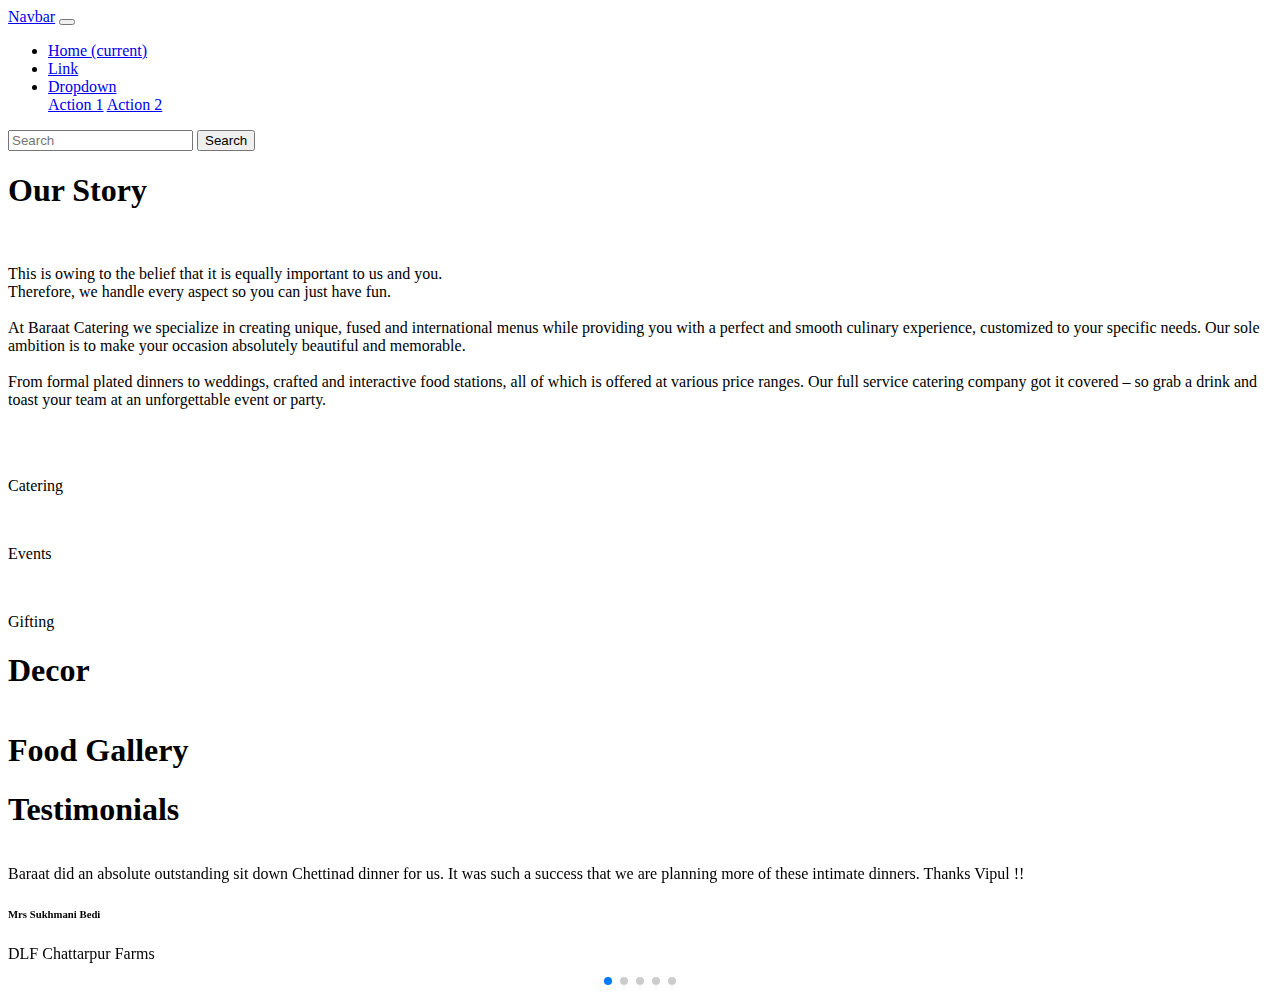
==== html/baraat.html @ cec1f518 "code cleaning" ====
<!DOCTYPE html>
<html lang="en">
  <head>
    <meta charset="UTF-8" />
    <meta http-equiv="X-UA-Compatible" content="IE=edge" />
    <meta name="viewport" content="width=device-width, initial-scale=1.0" />
    <title>Baraat</title>
    <link
      rel="stylesheet"
      href="https://cdn.jsdelivr.net/npm/bootstrap@4.6.2/dist/css/bootstrap.min.css"
      integrity="sha384-xOolHFLEh07PJGoPkLv1IbcEPTNtaed2xpHsD9ESMhqIYd0nLMwNLD69Npy4HI+N"
      crossorigin="anonymous"
    />
    <link
      rel="stylesheet"
      href="https://cdn.jsdelivr.net/npm/swiper/swiper-bundle.min.css"
    />
    <link rel="stylesheet" href="../css/style.css" />
  </head>
  <body>
    <nav class="navbar fixed-top navbar-expand-sm">
      <a class="navbar-brand" href="#">Navbar</a>
      <button
        class="navbar-toggler d-lg-none"
        type="button"
        data-toggle="collapse"
        data-target="#collapsibleNavId"
        aria-controls="collapsibleNavId"
        aria-expanded="false"
        aria-label="Toggle navigation"
      >
        <span class="navbar-toggler-icon"></span>
      </button>
      <div class="collapse navbar-collapse" id="collapsibleNavId">
        <ul class="navbar-nav mr-auto mt-2 mt-lg-0">
          <li class="nav-item active">
            <a class="nav-link" href="#"
              >Home <span class="sr-only">(current)</span></a
            >
          </li>
          <li class="nav-item">
            <a class="nav-link" href="#">Link</a>
          </li>
          <li class="nav-item dropdown">
            <a
              class="nav-link dropdown-toggle"
              href="#"
              id="dropdownId"
              data-toggle="dropdown"
              aria-haspopup="true"
              aria-expanded="false"
              >Dropdown</a
            >
            <div class="dropdown-menu" aria-labelledby="dropdownId">
              <a class="dropdown-item" href="#">Action 1</a>
              <a class="dropdown-item" href="#">Action 2</a>
            </div>
          </li>
        </ul>
        <form class="form-inline my-2 my-lg-0">
          <input
            class="form-control mr-sm-2"
            type="text"
            placeholder="Search"
          />
          <button class="btn btn-outline-success my-2 my-sm-0" type="submit">
            Search
          </button>
        </form>
      </div>
    </nav>
    <section class="landing"></section>
    <section class="story">
      <div class="position-relative bg-beige story-container h-100">
        <div class="container h-100">
          <div class="d-flex h-100 justify-content-between align-items-center">
            <div class="position-relative h-100 story-content">
              <div class="position-absolute square-elem"></div>
              <div class="position-absolute story-text">
                <h1>Our Story</h1>
                <br />
                <p>
                  This is owing to the belief that it is equally important to us
                  and you. <br />
                  Therefore, we handle every aspect so you can just have fun.
                  <br />
                  <br />
                  At Baraat Catering we specialize in creating unique, fused and
                  international menus while providing you with a perfect and
                  smooth culinary experience, customized to your specific
                  needs. Our sole ambition is to make your occasion absolutely
                  beautiful and memorable.
                  <br /><br />
                  From formal plated dinners to weddings, crafted and
                  interactive food stations, all of which is offered at various
                  price ranges. Our full service catering company got it covered
                  – so grab a drink and toast your team at an unforgettable
                  event or party.
                </p>
              </div>
            </div>
            <div class="story-image">
              <div class="position-absolute w-auto">
                <img
                  src="../resources/img/story.png"
                  class="img-fluid"
                  alt=""
                />
              </div>
              <div class="services d-flex justify-content-around">
                <div class="text-center">
                  <img src="../resources/img/service1.png" alt="" />
                  <p>Catering</p>
                </div>
                <div class="text-center">
                  <img src="../resources/img/service2.png" alt="" />
                  <p>Events</p>
                </div>
                <div class="text-center">
                  <img src="../resources/img/service3.png" alt="" />
                  <p>Gifting</p>
                </div>
              </div>
            </div>
          </div>
        </div>
      </div>
    </section>
    <section class="decor">
      <div class="position-relative decor-container">
        <div class="d-flex">
          <div class="bg-beige w-25 vh-100 position-relative">
            <div class="square-elem position-absolute"></div>
          </div>
          <div class="h-100 w-75 decor-content">
            <h1 class="heading text-white">Decor</h1>
            <div class="decor-swiper-container">
              <!-- Swiper -->
              <div class="swiper ml-4 decor-swiper">
                <div class="swiper-wrapper"></div>
              </div>
              <div class="swiper-button-next"></div>
              <div class="swiper-button-prev"></div>
            </div>
          </div>
        </div>
      </div>
    </section>

    <section class="gallery">
      <div class="d-flex h-100 justify-content-center align-items-center">
        <div class="container gallery-container">
          <div class="title-container position-relative">
            <div class="title">
              <h1 class="text-white text-center">Food Gallery</h1>
            </div>
            <div class="square-elem position-absolute"></div>
          </div>
          <div class="images-container">
            <div class="row"></div>
          </div>
        </div>
      </div>
    </section>

    <section class="testimonials">
      <div class="d-flex h-100 justify-content-center align-items-center">
        <div class="container testimonials-container bg-white p-5 w-100">
          <div class="mt-4 mx-5 position-relative">
            <div class="square-elem position-absolute"></div>
            <div class="title text-center bg-white p-2">
              <h1>Testimonials</h1>
            </div>
            <div class="swiper w-100 testimonial-swiper">
              <div class="swiper-wrapper">
                <div
                  class="swiper-slide review-card bg-white py-5 ml-5 px-2 w-75"
                >
                  <div class="review">
                    <p>
                      Baraat did an absolute outstanding sit down Chettinad
                      dinner for us. It was such a success that we are planning
                      more of these intimate dinners. Thanks Vipul !!
                    </p>
                  </div>
                  <div class="user">
                    <h6><strong>Mrs Sukhmani Bedi</strong></h6>
                    <p>DLF Chattarpur Farms</p>
                  </div>
                </div>
                <div
                  class="swiper-slide review-card bg-white py-5 ml-5 px-2 w-75"
                >
                  <div class="review">
                    <p>
                      Baraat did an absolute outstanding sit down Chettinad
                      dinner for us. It was such a success that we are planning
                      more of these intimate dinners. Thanks Vipul !!
                    </p>
                  </div>
                  <div class="user">
                    <h6><strong>Mrs Sukhmani Bedi</strong></h6>
                    <p>DLF Chattarpur Farms</p>
                  </div>
                </div>
                <div
                  class="swiper-slide review-card bg-white py-5 ml-5 px-2 w-75"
                >
                  <div class="review">
                    <p>
                      Baraat did an absolute outstanding sit down Chettinad
                      dinner for us. It was such a success that we are planning
                      more of these intimate dinners. Thanks Vipul !!
                    </p>
                  </div>
                  <div class="user">
                    <h6><strong>Mrs Sukhmani Bedi</strong></h6>
                    <p>DLF Chattarpur Farms</p>
                  </div>
                </div>
                <div
                  class="swiper-slide review-card bg-white py-5 ml-5 px-2 w-75"
                >
                  <div class="review">
                    <p>
                      Baraat did an absolute outstanding sit down Chettinad
                      dinner for us. It was such a success that we are planning
                      more of these intimate dinners. Thanks Vipul !!
                    </p>
                  </div>
                  <div class="user">
                    <h6><strong>Mrs Sukhmani Bedi</strong></h6>
                    <p>DLF Chattarpur Farms</p>
                  </div>
                </div>
                <div
                  class="swiper-slide review-card bg-white py-5 ml-5 px-2 w-75"
                >
                  <div class="review">
                    <p>
                      Baraat did an absolute outstanding sit down Chettinad
                      dinner for us. It was such a success that we are planning
                      more of these intimate dinners. Thanks Vipul !!
                    </p>
                  </div>
                  <div class="user">
                    <h6><strong>Mrs Sukhmani Bedi</strong></h6>
                    <p>DLF Chattarpur Farms</p>
                  </div>
                </div>
              </div>
              <br />
              <div class="swiper-pagination"></div>
            </div>
          </div>
        </div>
      </div>
    </section>

    <!-- <section class="instagram"></section> -->
    <!-- <section class="contact-us"></section> -->
    <script
      src="https://cdn.jsdelivr.net/npm/jquery@3.5.1/dist/jquery.slim.min.js"
      integrity="sha384-DfXdz2htPH0lsSSs5nCTpuj/zy4C+OGpamoFVy38MVBnE+IbbVYUew+OrCXaRkfj"
      crossorigin="anonymous"
    ></script>
    <script
      src="https://cdn.jsdelivr.net/npm/bootstrap@4.6.2/dist/js/bootstrap.bundle.min.js"
      integrity="sha384-Fy6S3B9q64WdZWQUiU+q4/2Lc9npb8tCaSX9FK7E8HnRr0Jz8D6OP9dO5Vg3Q9ct"
      crossorigin="anonymous"
    ></script>
    <!-- Swiper JS -->
    <script src="https://cdn.jsdelivr.net/npm/swiper/swiper-bundle.min.js"></script>

    <!-- Initialize Swiper -->
    <script>
      var testimonialSwiper = new Swiper(".testimonial-swiper", {
        slidesPerView: "auto",
        centeredSlides: true,
        spaceBetween: 60,
        pagination: {
          el: ".swiper-pagination",
          clickable: true,
        },
      });
      var decorSwiper = new Swiper(".decor-swiper", {
        slidesPerView: 3,
        spaceBetween: 30,
        navigation: {
          nextEl: ".swiper-button-next",
          prevEl: ".swiper-button-prev",
        },
      });
    </script>
    <script>
      $(document).ready(function () {
        createGalleryandDecor("gallery", "images-container", 8);
        createGalleryandDecor("decor", "decor-swiper-container", 4);
      });
      function createGalleryandDecor(type, container, total) {
        if (type == "gallery") {
          for (let index = 1; index < total + 1; index++) {
            $(`.${container}`).find(".row").append(`
              <div class="col-lg-3 mb-4 col-md-3 col-sm-1">
                <div class="food-image">
                  <img src="../resources/img/food${index}.png" alt="IMAGE ${index}" class="img-flui bg-main">
                </div>
              </div>
            `);
          }
        } else if (type == "decor") {
          for (let index = 1; index < total + 1; index++) {
            $(`.${container}`).find(".swiper-wrapper").append(`
              <div class="swiper-slide"
                <div class="food-image">
                  <img src="../resources/img/decor${index}.png" alt="IMAGE ${index}" class="img-flui bg-main">
                </div>
              </div>
            `);
          }
        }
      }
    </script>
  </body>
</html>
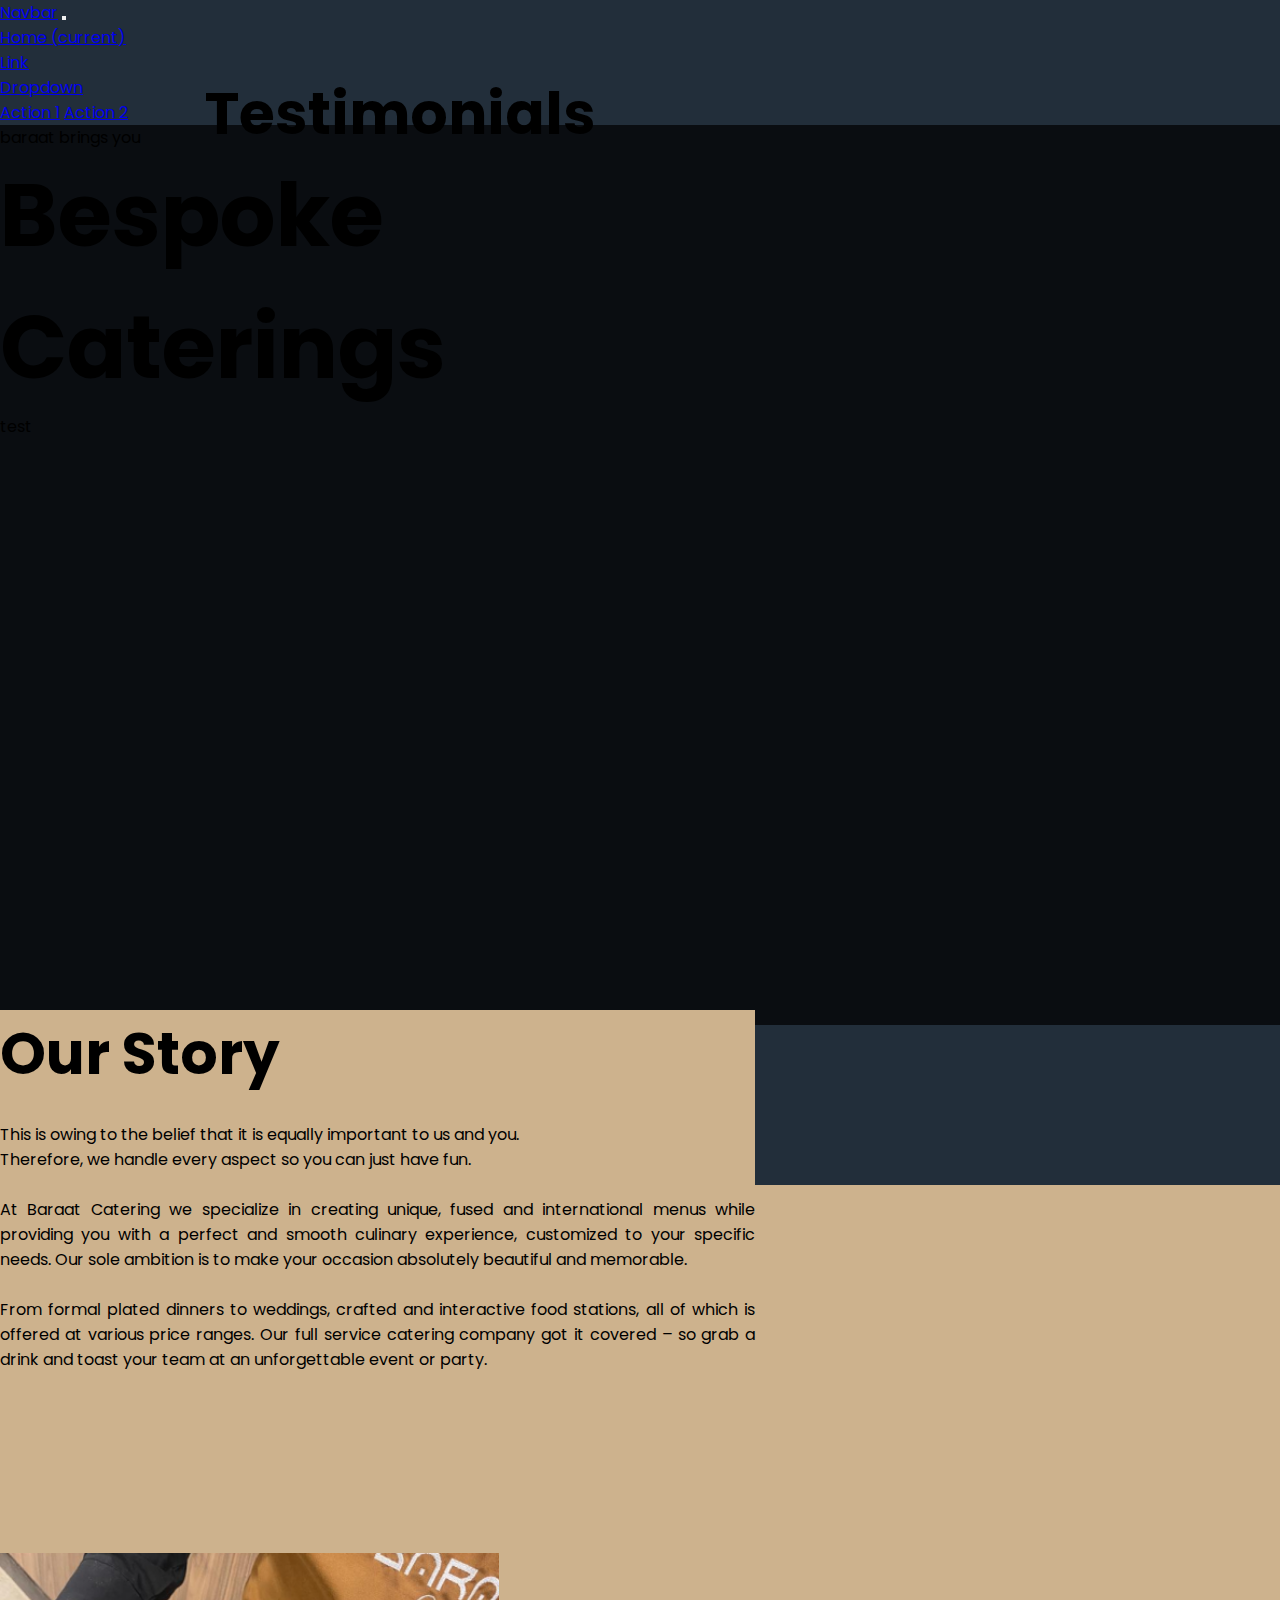
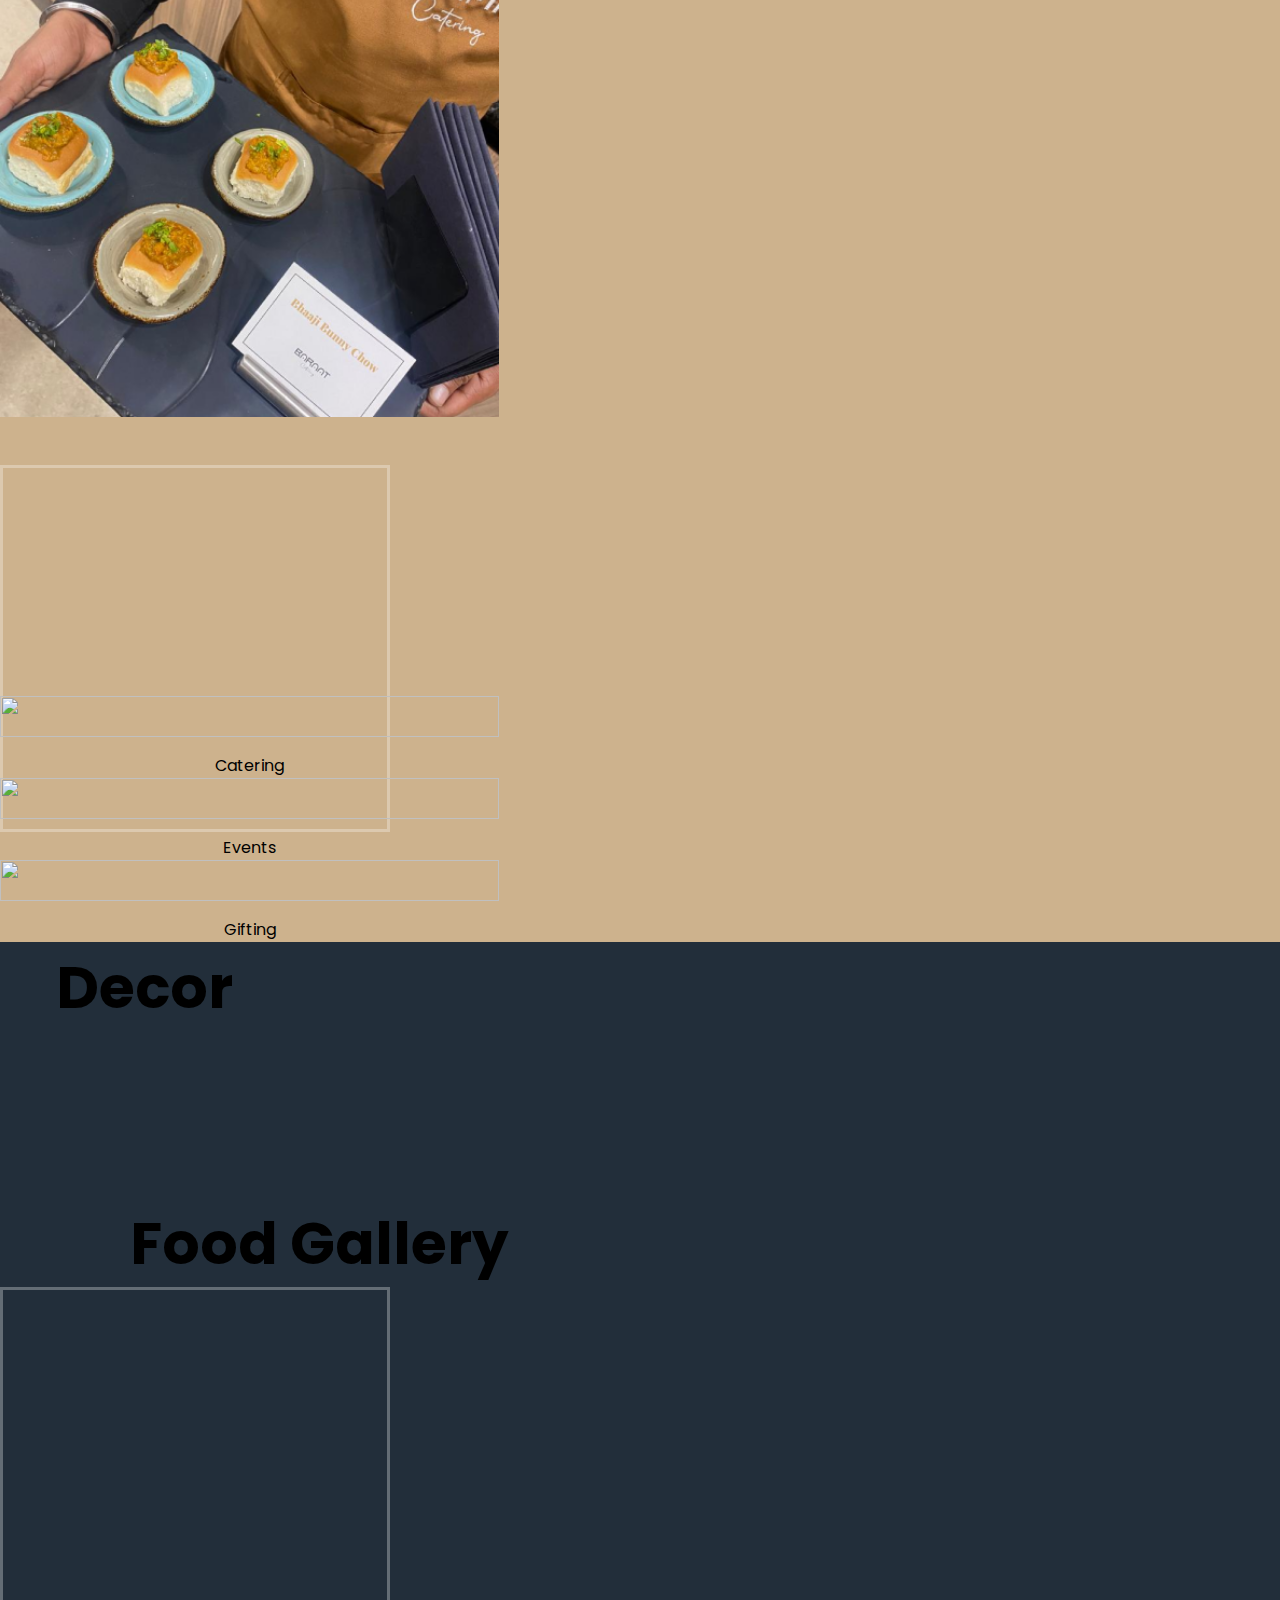
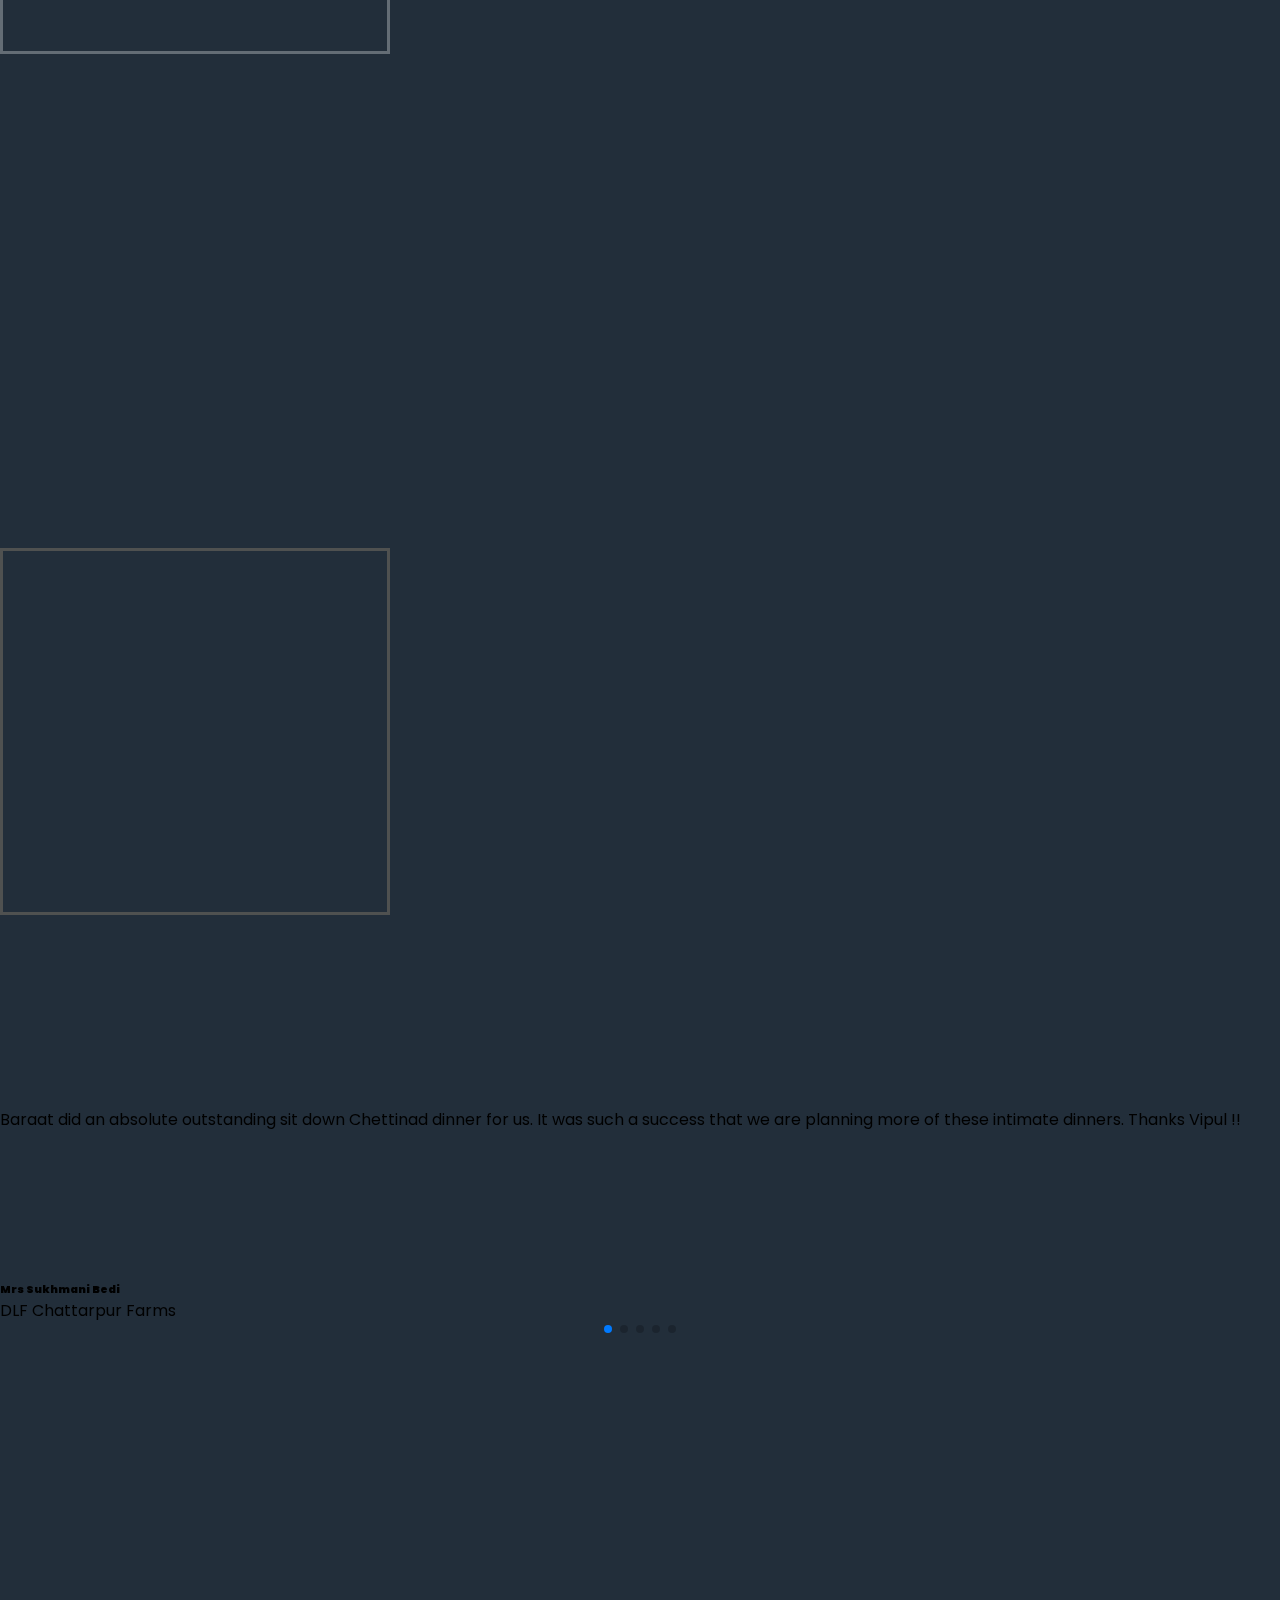
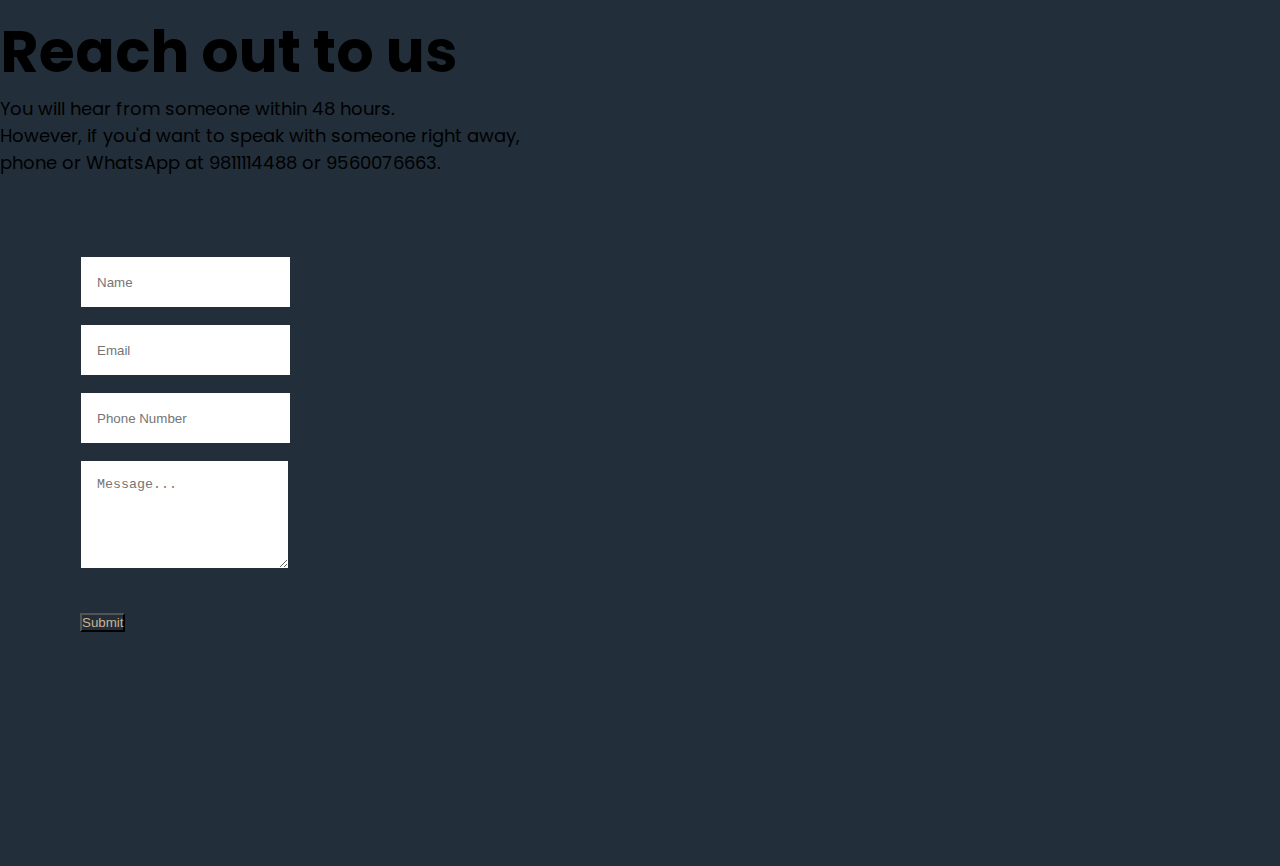
==== commit a3991b5c: "desktop done for 720p" ====
--- a/html/baraat.html
+++ b/html/baraat.html
@@ -57,19 +57,34 @@
             </div>
           </li>
         </ul>
-        <form class="form-inline my-2 my-lg-0">
-          <input
-            class="form-control mr-sm-2"
-            type="text"
-            placeholder="Search"
-          />
-          <button class="btn btn-outline-success my-2 my-sm-0" type="submit">
-            Search
-          </button>
-        </form>
       </div>
     </nav>
-    <section class="landing"></section>
+
+    <section class="landing background-tint landing-bkg-container">
+      <div class="d-flex align-items-center h-100">
+        <div style="width: 75%">
+          <div class="title text-white pl-4">
+            <p class="text-uppercase mb-1">baraat brings you</p>
+            <h1 class="mt-0" style="font-size: 88px">
+              Bespoke <br />
+              Caterings
+            </h1>
+            <p class="text-uppercase dynamic-text">test</p>
+          </div>
+        </div>
+        <div
+          class="mb-3 mx-3 text-center landing-container"
+          style="align-self: flex-end; width: 25%"
+        >
+          <!-- Swiper -->
+          <div class="swiper mySwiper">
+            <div class="swiper-wrapper" style="margin-bottom: 4.5rem"></div>
+            <div class="swiper-button-next"></div>
+            <div class="swiper-button-prev"></div>
+          </div>
+        </div>
+      </div>
+    </section>
     <section class="story">
       <div class="position-relative bg-beige story-container h-100">
         <div class="container h-100">
@@ -126,6 +141,7 @@
         </div>
       </div>
     </section>
+
     <section class="decor">
       <div class="position-relative decor-container">
         <div class="d-flex">
@@ -134,9 +150,10 @@
           </div>
           <div class="h-100 w-75 decor-content">
             <h1 class="heading text-white">Decor</h1>
+            <br />
             <div class="decor-swiper-container">
               <!-- Swiper -->
-              <div class="swiper ml-4 decor-swiper">
+              <div class="swiper mx-4 decor-swiper">
                 <div class="swiper-wrapper"></div>
               </div>
               <div class="swiper-button-next"></div>
@@ -258,7 +275,58 @@
     </section>
 
     <!-- <section class="instagram"></section> -->
-    <!-- <section class="contact-us"></section> -->
+    <section class="contact-us">
+      <div
+        class="d-flex h-100 contact-container justify-content-between align-items-center"
+      >
+        <div class="content text-white w-50 mx-5">
+          <div class="ml-5 pl-3">
+            <h1>Reach out to us</h1>
+            <p style="font-size: 18px">
+              You will hear from someone within 48 hours. <br />
+              However, if you'd want to speak with someone right away, <br />
+              phone or WhatsApp at 9811114488 or 9560076663.
+            </p>
+          </div>
+        </div>
+        <div class="form w-50 mx-5">
+          <div class="bg-white" style="padding: 4.5rem 0">
+            <form action="" method="get">
+              <div class="form-body">
+                <div class="form-group">
+                  <input type="text" placeholder="Name" class="form-control" />
+                </div>
+                <div class="form-group">
+                  <input type="text" placeholder="Email" class="form-control" />
+                </div>
+                <div class="form-group">
+                  <input
+                    type="text"
+                    placeholder="Phone Number"
+                    class="form-control"
+                  />
+                </div>
+                <div class="form-group">
+                  <textarea
+                    class="form-control"
+                    placeholder="Message..."
+                    name=""
+                    id=""
+                    rows="5"
+                  ></textarea>
+                </div>
+              </div>
+              <br />
+              <div class="form-button">
+                <button type="submit" class="btn w-25 btn-submit">
+                  Submit
+                </button>
+              </div>
+            </form>
+          </div>
+        </div>
+      </div>
+    </section>
     <script
       src="https://cdn.jsdelivr.net/npm/jquery@3.5.1/dist/jquery.slim.min.js"
       integrity="sha384-DfXdz2htPH0lsSSs5nCTpuj/zy4C+OGpamoFVy38MVBnE+IbbVYUew+OrCXaRkfj"
@@ -274,6 +342,39 @@
 
     <!-- Initialize Swiper -->
     <script>
+      var swiper = new Swiper(".mySwiper", {
+        slidesPerView: 1,
+        spaceBetween: 30,
+        navigation: {
+          nextEl: ".swiper-button-next",
+          prevEl: ".swiper-button-prev",
+        },
+      });
+    </script>
+    <script>
+      $(document).ready(function () {
+        setTimeout(() => {
+          setSliderBackground();
+        }, 500);
+      });
+
+      function setSliderBackground() {
+        const activeCard = $(".landing-container").find(".swiper-slide-active");
+        const image = activeCard.data("img");
+        console.log(activeCard, image);
+        activeCard.addClass("opaque");
+        $(".landing-bkg-container").css({
+          "background-image": `url('../resources/img/${image}.png')`,
+        });
+      }
+      $(".swiper-button-next, .swiper-button-prev").on("click", function () {
+        if ($(".swiper-slide").hasClass("opaque")) {
+          $(".swiper-slide").removeClass("opaque");
+        }
+        setSliderBackground();
+      });
+    </script>
+    <script>
       var testimonialSwiper = new Swiper(".testimonial-swiper", {
         slidesPerView: "auto",
         centeredSlides: true,
@@ -293,17 +394,37 @@
       });
     </script>
     <script>
+      const DATA = [
+        {
+          text: "Corporate Buffets",
+          image: "landing1",
+        },
+        {
+          text: "Sit Down Dinners",
+          image: "landing2",
+        },
+        {
+          text: "Family Get-togethers",
+          image: "landing3",
+        },
+        {
+          text: "Special Occasions",
+          image: "landing4",
+        },
+      ];
       $(document).ready(function () {
-        createGalleryandDecor("gallery", "images-container", 8);
-        createGalleryandDecor("decor", "decor-swiper-container", 4);
-      });
-      function createGalleryandDecor(type, container, total) {
+        populateMedia("landing", "landing-container", 4),
+          populateMedia("gallery", "images-container", 8),
+          populateMedia("decor", "decor-swiper-container", 8);
+      });
+      function populateMedia(type, container, total) {
+        console.log("i m called");
         if (type == "gallery") {
           for (let index = 1; index < total + 1; index++) {
             $(`.${container}`).find(".row").append(`
               <div class="col-lg-3 mb-4 col-md-3 col-sm-1">
                 <div class="food-image">
-                  <img src="../resources/img/food${index}.png" alt="IMAGE ${index}" class="img-flui bg-main">
+                  <img src="../resources/img/food${index}.png" alt="IMAGE ${index}" class="img-fluid bg-main">
                 </div>
               </div>
             `);
@@ -313,11 +434,25 @@
             $(`.${container}`).find(".swiper-wrapper").append(`
               <div class="swiper-slide"
                 <div class="food-image">
-                  <img src="../resources/img/decor${index}.png" alt="IMAGE ${index}" class="img-flui bg-main">
+                  <img src="../resources/img/decor${index}.png" alt="IMAGE ${index}" class="img-fluid bg-main">
                 </div>
               </div>
             `);
           }
+        } else if (type == "landing") {
+          DATA.map((slide) => {
+            $(`.${container}`).find(".swiper-wrapper").append(`
+              <div data-img="${slide.image}" class="swiper-slide">
+                <div class="image-holder">
+                  <img
+                    src="../resources/img/${slide.image}.png"
+                    alt="IMAGE ${slide.text}"
+                    class="img-fluid bg-main"
+                  />
+                </div>
+              </div>
+              `);
+          });
         }
       }
     </script>
--- a/css/style.css
+++ b/css/style.css
@@ -0,0 +1,355 @@
+@import url("https://fonts.googleapis.com/css2?family=Poppins:wght@500&display=swap");
+:root {
+  --primaryColor: #222e3a;
+  --secondaryColor: #cdb28d;
+  --titleColor: #0e0e0e;
+}
+* {
+  margin: 0;
+  padding: 0;
+  box-sizing: border-box;
+  scroll-behavior: smooth;
+  z-index: 10;
+}
+body {
+  font-family: "Poppins", sans-serif;
+  background-color: var(--primaryColor) !important;
+}
+
+img {
+  width: 100% !important;
+  height: 100% !important;
+}
+
+.form-control {
+  padding: 16px !important;
+  margin: 8px auto !important;
+  border-radius: 0 !important;
+  border: 1px solid var(--primaryColor);
+}
+
+input.form-control {
+  height: 52px !important;
+}
+
+.btn-submit {
+  background-color: var(--primaryColor);
+  color: var(--secondaryColor);
+  border-radius: 0 !important;
+}
+
+.background-tint {
+  background-color: rgba(0, 0, 0, 0.7);
+  background-blend-mode: multiply;
+  background-repeat: no-repeat;
+  background-size: cover;
+}
+
+.bg-main {
+  background-color: var(--primaryColor) !important;
+}
+.bg-beige {
+  background-color: var(--secondaryColor) !important;
+}
+/* SWIPER CUSTOM CSS STARTS */
+.swiper-button-next:after,
+.swiper-button-prev:after {
+  color: var(--primaryColor) !important;
+  font-size: 1rem !important;
+  font-weight: 900;
+}
+.landing-container .swiper-button-prev {
+  left: 10px;
+  right: auto !important;
+}
+.landing-container .swiper-button-next {
+  left: 70px;
+  right: auto !important;
+}
+.decor-swiper-container .swiper-button-prev {
+  right: 51% !important;
+  left: auto !important;
+}
+.decor-swiper-container .swiper-button-next {
+  left: 51% !important;
+  right: auto !important;
+}
+.swiper-button-next,
+.swiper-button-prev {
+  top: auto !important;
+  bottom: 2% !important;
+  background-color: #fff !important;
+  border-radius: 50%;
+  height: 50px !important;
+  width: 50px !important;
+}
+.swiper-horizontal > .swiper-pagination-bullets,
+.swiper-pagination-bullets.swiper-pagination-horizontal,
+.swiper-pagination-custom,
+.swiper-pagination-fraction {
+  /* transform: translateX(-11%); */
+}
+/* SWIPER CUSTOM CSS ENDS */
+@media only screen and (max-width: 600px) {
+  section {
+    display: none;
+  }
+}
+
+/* Small devices (portrait tablets and large phones, 600px and up) */
+@media only screen and (min-width: 600px) and (max-width: 992px) {
+  section {
+    display: none;
+  }
+}
+
+/* Large devices (laptops/desktops, 992px and up) */
+@media only screen and (min-width: 992px) {
+  .landing {
+    height: 100vh;
+    margin: 0 0 10rem;
+    /* border: 1px dashed white; */
+  }
+  .gallery {
+    margin: 2rem 0 10rem;
+    min-height: 100vh;
+  }
+  .story {
+    margin: 2rem 0 10rem;
+    height: 80vh;
+  }
+  .testimonials {
+    margin: 2rem 0 10rem;
+    height: 100vh;
+  }
+  .contact-us {
+    margin: 2rem 0 10rem;
+  }
+  .landing-container .image-holder {
+    height: 303px !important;
+  }
+
+  .story-container .square-elem {
+    border: 3px solid rgba(34, 46, 58, 0.3);
+    height: 80%;
+    left: -10%;
+    width: 237px;
+    top: 50%;
+    transform: translateY(-50%);
+  }
+  .story-container .story-image > div {
+    top: -53px;
+  }
+  .story-container .story-content .story-text {
+    background-color: var(--secondaryColor) !important;
+    top: 50%;
+    transform: translateY(-50%) !important;
+  }
+
+  .decor-container .square-elem {
+    z-index: -1;
+    border: 3px solid rgba(255, 255, 255, 0.3);
+    top: 10%;
+    left: 25%;
+    height: 367px !important;
+    width: 390px !important;
+  }
+  .decor-container .heading {
+    font-size: 58px;
+    margin-left: 3.5rem;
+    margin-top: 7rem;
+    background-color: var(--primaryColor) !important;
+  }
+
+  .gallery-container .square-elem {
+    z-index: -1;
+    border: 3px solid rgba(255, 255, 255, 0.3);
+    top: 35%;
+    right: -22px;
+    height: 367px !important;
+    width: 390px !important;
+  }
+
+  .testimonials-container .square-elem {
+    z-index: -1;
+    border: 3px solid rgba(205, 178, 141, 0.27);
+    left: 4%;
+    height: 367px !important;
+    width: 390px !important;
+  }
+  .testimonials-container .title {
+    position: absolute;
+    left: 20%;
+    top: 70px;
+    transform: translateX(-13%);
+  }
+
+  .contact-container .content h1 {
+    font-size: 58px;
+  }
+
+  .contact-container .form .form-body,
+  .contact-container .form .form-button {
+    margin: auto 5rem;
+  }
+}
+
+/* Extra large devices (large laptops and desktops, 1200px and up) */
+@media only screen and (min-width: 1920px) {
+  .story-container .square-elem {
+    border: 3px solid rgba(34, 46, 58, 0.3);
+    height: 80%;
+    left: -10%;
+    width: 237px;
+    top: 50%;
+    transform: translateY(-50%);
+  }
+  .story-container .story-image > div {
+    top: -53px;
+  }
+  .story-container .story-content .story-text {
+    background-color: var(--secondaryColor) !important;
+    top: 50%;
+    transform: translateY(-50%) !important;
+  }
+
+  .decor-container .square-elem {
+    z-index: -1;
+    border: 3px solid rgba(255, 255, 255, 0.3);
+    top: 15%;
+    left: 40%;
+    height: 367px !important;
+    width: 390px !important;
+  }
+
+  .gallery-container .square-elem {
+    z-index: -1;
+    border: 3px solid rgba(255, 255, 255, 0.3);
+    top: 35%;
+    right: -22px;
+    height: 367px !important;
+    width: 390px !important;
+  }
+
+  .testimonials-container .square-elem {
+    z-index: -1;
+    border: 3px solid rgba(205, 178, 141, 0.27);
+    left: 4%;
+    height: 367px !important;
+    width: 390px !important;
+  }
+  .testimonials-container .title {
+    position: absolute;
+    left: 20%;
+    top: 70px;
+    transform: translateX(-13%);
+  }
+}
+@media only screen and (min-width: 2560px) {
+  .story-container .square-elem {
+    border: 3px solid rgba(34, 46, 58, 0.3);
+    height: 80%;
+    left: -10%;
+    width: 237px;
+    top: 50%;
+    transform: translateY(-50%);
+  }
+  .story-container .story-image > div {
+    top: -53px;
+  }
+  .story-container .story-content .story-text {
+    background-color: var(--secondaryColor) !important;
+    top: 50%;
+    transform: translateY(-50%) !important;
+  }
+
+  .decor-container .square-elem {
+    z-index: -1;
+    border: 3px solid rgba(255, 255, 255, 0.3);
+    top: 15%;
+    left: 40%;
+    height: 367px !important;
+    width: 390px !important;
+  }
+
+  .gallery-container .square-elem {
+    z-index: -1;
+    border: 3px solid rgba(255, 255, 255, 0.3);
+    top: 35%;
+    right: -22px;
+    height: 367px !important;
+    width: 390px !important;
+  }
+
+  .testimonials-container .square-elem {
+    z-index: -1;
+    border: 3px solid rgba(205, 178, 141, 0.27);
+    left: 4%;
+    height: 367px !important;
+    width: 390px !important;
+  }
+  .testimonials-container .title {
+    position: absolute;
+    left: 20%;
+    top: 70px;
+    transform: translateX(-13%);
+  }
+}
+
+.story-container .story-content {
+  width: 59%;
+  text-align: justify;
+}
+.story-container .story-content h1 {
+  font-size: 58px;
+}
+
+.story-container .story-image {
+  width: 39%;
+  text-align: center;
+}
+
+.story-container .story-image .services {
+  margin-top: 17rem;
+}
+
+.story-container .story-image .services img {
+  height: 41px !important;
+  margin-bottom: 1rem;
+}
+
+.gallery-container .title-container {
+  padding-top: 7rem;
+}
+
+.gallery-container .title {
+  background-color: var(--primaryColor) !important;
+  margin-left: 8.15rem;
+  width: 90%;
+}
+
+.gallery-container .title h1 {
+  font-size: 58px !important;
+}
+
+.gallery-container .images-container {
+  margin-top: 5rem;
+}
+
+.testimonials-container {
+  min-height: 615px;
+}
+
+.testimonials-container .title h1 {
+  font-size: 58px;
+}
+.testimonials-container .swiper-wrapper {
+  margin-top: 15%;
+}
+
+.review-card .review {
+  height: 175px;
+}
+.review-card .user {
+  /* margin-top: 7rem; */
+}
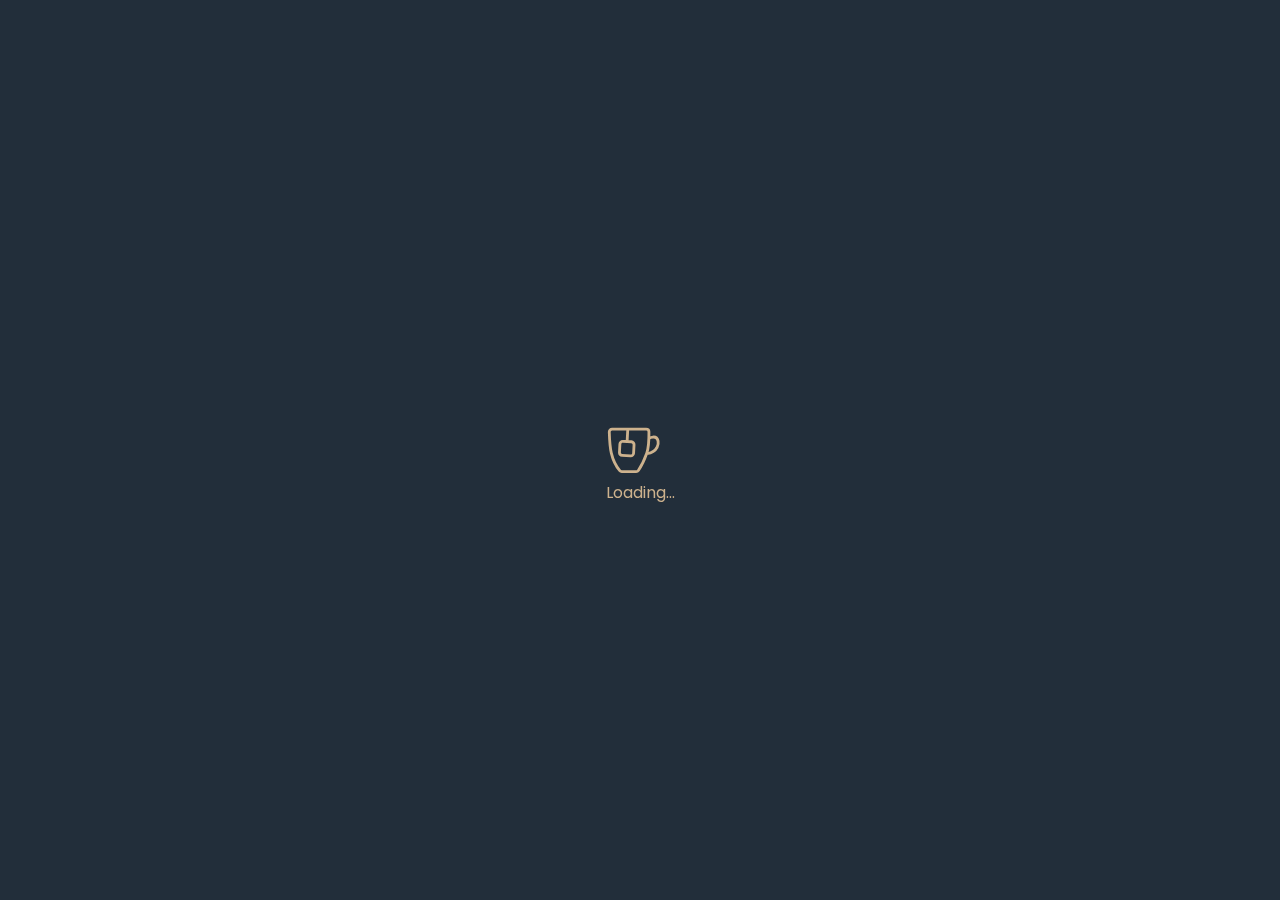
==== commit 0d05603f: "desktop complete" ====
--- a/html/baraat.html
+++ b/html/baraat.html
@@ -15,318 +15,1035 @@
       rel="stylesheet"
       href="https://cdn.jsdelivr.net/npm/swiper/swiper-bundle.min.css"
     />
+    <link rel="stylesheet" href="../css/loader.css" />
     <link rel="stylesheet" href="../css/style.css" />
   </head>
   <body>
-    <nav class="navbar fixed-top navbar-expand-sm">
-      <a class="navbar-brand" href="#">Navbar</a>
-      <button
-        class="navbar-toggler d-lg-none"
-        type="button"
-        data-toggle="collapse"
-        data-target="#collapsibleNavId"
-        aria-controls="collapsibleNavId"
-        aria-expanded="false"
-        aria-label="Toggle navigation"
+    <div class="loader text-center">
+      <svg
+        class="tea"
+        width="57"
+        height="68"
+        viewbox="0 0 37 48"
+        fill="none"
+        xmlns="http://www.w3.org/2000/svg"
       >
-        <span class="navbar-toggler-icon"></span>
-      </button>
-      <div class="collapse navbar-collapse" id="collapsibleNavId">
-        <ul class="navbar-nav mr-auto mt-2 mt-lg-0">
-          <li class="nav-item active">
-            <a class="nav-link" href="#"
-              >Home <span class="sr-only">(current)</span></a
-            >
-          </li>
-          <li class="nav-item">
-            <a class="nav-link" href="#">Link</a>
-          </li>
-          <li class="nav-item dropdown">
-            <a
-              class="nav-link dropdown-toggle"
-              href="#"
-              id="dropdownId"
-              data-toggle="dropdown"
-              aria-haspopup="true"
-              aria-expanded="false"
-              >Dropdown</a
-            >
-            <div class="dropdown-menu" aria-labelledby="dropdownId">
-              <a class="dropdown-item" href="#">Action 1</a>
-              <a class="dropdown-item" href="#">Action 2</a>
+        <path
+          d="M27.0819 17H3.02508C1.91076 17 1.01376 17.9059 1.0485 19.0197C1.15761 22.5177 1.49703 29.7374 2.5 34C4.07125 40.6778 7.18553 44.8868 8.44856 46.3845C8.79051 46.79 9.29799 47 9.82843 47H20.0218C20.639 47 21.2193 46.7159 21.5659 46.2052C22.6765 44.5687 25.2312 40.4282 27.5 34C28.9757 29.8188 29.084 22.4043 29.0441 18.9156C29.0319 17.8436 28.1539 17 27.0819 17Z"
+          stroke="var(--secondary)"
+          stroke-width="2"
+        ></path>
+        <path
+          d="M29 23.5C29 23.5 34.5 20.5 35.5 25.4999C36.0986 28.4926 34.2033 31.5383 32 32.8713C29.4555 34.4108 28 34 28 34"
+          stroke="var(--secondary)"
+          stroke-width="2"
+        ></path>
+        <path
+          id="teabag"
+          fill="var(--secondary)"
+          fill-rule="evenodd"
+          clip-rule="evenodd"
+          d="M16 25V17H14V25H12C10.3431 25 9 26.3431 9 28V34C9 35.6569 10.3431 37 12 37H18C19.6569 37 21 35.6569 21 34V28C21 26.3431 19.6569 25 18 25H16ZM11 28C11 27.4477 11.4477 27 12 27H18C18.5523 27 19 27.4477 19 28V34C19 34.5523 18.5523 35 18 35H12C11.4477 35 11 34.5523 11 34V28Z"
+        ></path>
+        <path
+          id="steamL"
+          d="M17 1C17 1 17 4.5 14 6.5C11 8.5 11 12 11 12"
+          stroke-width="2"
+          stroke-linecap="round"
+          stroke-linejoin="round"
+          stroke="var(--secondary)"
+        ></path>
+        <path
+          id="steamR"
+          d="M21 6C21 6 21 8.22727 19 9.5C17 10.7727 17 13 17 13"
+          stroke="var(--secondary)"
+          stroke-width="2"
+          stroke-linecap="round"
+          stroke-linejoin="round"
+        ></path>
+      </svg>
+      <p class="mt-1">Loading...</p>
+    </div>
+    <main style="display: none">
+      <nav
+        class="navbar navbar-fixed-top fixed-top text-white navbar-expand-sm"
+      >
+        <div style="width: 235px">
+          <a class="navbar-brand mr-0" href="#home">
+            <img src="../resources/img/logo.png" alt="" />
+          </a>
+        </div>
+        <button
+          class="navbar-toggler d-lg-none"
+          type="button"
+          data-toggle="collapse"
+          data-target="#collapsibleNavId"
+          aria-controls="collapsibleNavId"
+          aria-expanded="false"
+          aria-label="Toggle navigation"
+        >
+          <span class="navbar-toggler-icon"></span>
+        </button>
+        <div class="collapse navbar-collapse" id="collapsibleNavId">
+          <ul class="navbar-nav mx-auto mt-2 mt-lg-0">
+            <li class="nav-item">
+              <a class="nav-link links" href="#our-story">Our Story</a>
+            </li>
+            <li class="nav-item">
+              <a class="nav-link links" href="#decor">Decor</a>
+            </li>
+            <li class="nav-item">
+              <a class="nav-link links" href="#testimonials">Testimonials</a>
+            </li>
+          </ul>
+          <ul class="navbar-nav mt-2 mt-lg-0">
+            <li class="nav-item">
+              <a class="nav-link mt-3" style="color: #fff; font-size: 18px"
+                >Talk to us</a
+              >
+            </li>
+            <li class="nav-item">
+              <a class="nav-link contact" href="tel:9811114488">
+                <span class="btn-phone">
+                  <img src="../resources/img/phone.png" alt="" />
+                </span>
+              </a>
+            </li>
+            <li class="nav-item">
+              <a
+                class="nav-link contact"
+                href="https://wa.me/918448558131"
+                target="_blank"
+              >
+                <span>
+                  <img src="../resources/img/whatsapp.png" alt="" />
+                </span>
+              </a>
+            </li>
+          </ul>
+        </div>
+      </nav>
+      <section id="home" class="landing background-tint landing-bkg-container">
+        <div class="l-container h-100">
+          <div class="l-content">
+            <div class="title text-white pl-4">
+              <p class="text-uppercase mb-1">baraat brings you</p>
+              <h1 class="mt-0" style="font-size: 88px">
+                Bespoke <br />
+                Caterings
+              </h1>
+              <p class="text-uppercase dynamic-text">test</p>
             </div>
-          </li>
-        </ul>
-      </div>
-    </nav>
-
-    <section class="landing background-tint landing-bkg-container">
-      <div class="d-flex align-items-center h-100">
-        <div style="width: 75%">
-          <div class="title text-white pl-4">
-            <p class="text-uppercase mb-1">baraat brings you</p>
-            <h1 class="mt-0" style="font-size: 88px">
-              Bespoke <br />
-              Caterings
-            </h1>
-            <p class="text-uppercase dynamic-text">test</p>
+          </div>
+          <div class="mb-3 mx-3 text-center l-thumbnails">
+            <div class="d-flex justify-content-around landing-container"></div>
           </div>
         </div>
-        <div
-          class="mb-3 mx-3 text-center landing-container"
-          style="align-self: flex-end; width: 25%"
-        >
-          <!-- Swiper -->
-          <div class="swiper mySwiper">
-            <div class="swiper-wrapper" style="margin-bottom: 4.5rem"></div>
+      </section>
+      <section id="our-story" class="story">
+        <div class="position-relative bg-beige story-container h-100">
+          <div class="container h-100">
+            <div
+              class="d-flex h-100 justify-content-between align-items-center"
+            >
+              <div class="position-relative h-100 story-content">
+                <div class="position-absolute square-elem"></div>
+                <div class="position-absolute story-text">
+                  <h1>Our Story</h1>
+                  <br />
+                  <p>
+                    This is owing to the belief that it is equally important to
+                    us and you. <br />
+                    Therefore, we handle every aspect so you can just have fun.
+                    <br />
+                    <br />
+                    At Baraat Catering we specialize in creating unique, fused
+                    and international menus while providing you with a perfect
+                    and smooth culinary experience, customized to your specific
+                    needs. Our sole ambition is to make your occasion absolutely
+                    beautiful and memorable.
+                    <br /><br />
+                    From formal plated dinners to weddings, crafted and
+                    interactive food stations, all of which is offered at
+                    various price ranges. Our full service catering company got
+                    it covered – so grab a drink and toast your team at an
+                    unforgettable event or party.
+                  </p>
+                </div>
+              </div>
+              <div class="story-image">
+                <div class="position-absolute w-auto">
+                  <img
+                    src="../resources/img/story.png"
+                    class="img-fluid"
+                    alt=""
+                  />
+                </div>
+                <div class="services d-flex justify-content-around">
+                  <div class="text-center">
+                    <img src="../resources/img/service1.png" alt="" />
+                    <p>Catering</p>
+                  </div>
+                  <div class="text-center">
+                    <img src="../resources/img/service2.png" alt="" />
+                    <p>Events</p>
+                  </div>
+                  <div class="text-center">
+                    <img src="../resources/img/service3.png" alt="" />
+                    <p>Gifting</p>
+                  </div>
+                </div>
+              </div>
+            </div>
+          </div>
+        </div>
+      </section>
+
+      <section id="decor" class="decor">
+        <div class="position-relative decor-container">
+          <div class="d-flex">
+            <div class="bg-beige w-25 vh-100 position-relative">
+              <div class="square-elem position-absolute"></div>
+            </div>
+            <div class="h-100 w-75 decor-content">
+              <h1 class="heading text-white">Decor</h1>
+              <br />
+              <div class="decor-swiper-container">
+                <!-- Swiper -->
+                <div class="swiper mx-4 decor-swiper">
+                  <div class="swiper-wrapper"></div>
+                </div>
+                <div class="swiper-button-next"></div>
+                <div class="swiper-button-prev"></div>
+              </div>
+            </div>
+          </div>
+        </div>
+      </section>
+
+      <section class="gallery">
+        <div class="d-flex h-100 justify-content-center align-items-center">
+          <div class="container gallery-container">
+            <div class="title-container position-relative">
+              <div class="title">
+                <h1 class="text-white text-center">Food Gallery</h1>
+              </div>
+              <div class="square-elem position-absolute"></div>
+            </div>
+            <div class="images-container">
+              <div class="row"></div>
+            </div>
+          </div>
+        </div>
+      </section>
+
+      <section id="testimonials" class="testimonials">
+        <div class="d-flex h-100 justify-content-center align-items-center">
+          <div class="container testimonials-container bg-white p-5 w-100">
+            <div class="mt-4 mx-5 position-relative">
+              <div class="square-elem position-absolute"></div>
+              <div class="title text-center bg-white p-2">
+                <h1>Testimonials</h1>
+              </div>
+              <div class="swiper w-100 testimonial-swiper">
+                <div class="swiper-wrapper"></div>
+                <br />
+                <div class="swiper-pagination"></div>
+              </div>
+            </div>
+          </div>
+        </div>
+      </section>
+
+      <section>
+        <div class="container">
+          <div class="text-center">
+            <span
+              ><h2 class="heading mb-5" style="color: #cdb28d">
+                @indulgeatbaraat
+              </h2></span
+            >
+          </div>
+          <div class="swiper instaSlider">
+            <div class="ig_feed_container swiper-wrapper">
+              <div class="ig_post_container swiper-slide">
+                <div>
+                  <img
+                    src="https://scontent.cdninstagram.com/v/t51.29350-15/310920893_646994396813117_1478415736075696154_n.jpg?_nc_cat=106&amp;ccb=1-7&amp;_nc_sid=8ae9d6&amp;_nc_ohc=91RpCBOHfPsAX-WpUlM&amp;_nc_ht=scontent.cdninstagram.com&amp;edm=ANo9K5cEAAAA&amp;oh=00_AT-YURboiCIzRfcAZmvvn0tVgSy1YGADta2Rh5ArMXDcTA&amp;oe=634B8305"
+                  />
+                </div>
+                <div class="ig_post_details">
+                  <div>
+                    <strong>@indulgeatbaraat</strong> Blessing of Dussehra
+                    Celebrates the victory of the forces of good over Evil.
+                    Let’s celebrate an auspicious day to begin new things in
+                    life. Happy Dussehra! #dussehra #dussehra #dussehraspecial
+                    #festiveseason #baraat
+                  </div>
+                  <div class="ig_view_link">
+                    <a
+                      href="https://www.instagram.com/p/CjUoKWvvZTA/"
+                      target="_blank"
+                      >View on Instagram</a
+                    >
+                  </div>
+                </div>
+              </div>
+
+              <div class="ig_post_container swiper-slide">
+                <div>
+                  <img
+                    src="https://scontent.cdninstagram.com/v/t51.29350-15/310290509_435417418581895_192634297476372026_n.jpg?_nc_cat=111&amp;ccb=1-7&amp;_nc_sid=8ae9d6&amp;_nc_ohc=2QIGN9y8wiYAX-NjB1R&amp;_nc_ht=scontent.cdninstagram.com&amp;edm=ANo9K5cEAAAA&amp;oh=00_AT_hHfRp92M6l4D5ru7ES-2J2lB3SqK_vl5pB39HDiuIdg&amp;oe=634C3470"
+                  />
+                </div>
+                <div class="ig_post_details">
+                  <div>
+                    <strong>@indulgeatbaraat</strong> We are glad to be featured
+                    on UpperCrust! #featured #baraat #indulgeatbaraat #article
+                  </div>
+                  <div class="ig_view_link">
+                    <a
+                      href="https://www.instagram.com/p/CjM1NFivVwZ/"
+                      target="_blank"
+                      >View on Instagram</a
+                    >
+                  </div>
+                </div>
+              </div>
+
+              <div class="ig_post_container swiper-slide">
+                <div>
+                  <img
+                    src="https://scontent.cdninstagram.com/v/t51.2885-15/308835719_837773877392141_8122028869664971166_n.jpg?_nc_cat=110&amp;ccb=1-7&amp;_nc_sid=8ae9d6&amp;_nc_ohc=-rcQfBoXxyMAX_ZpT4h&amp;_nc_ht=scontent.cdninstagram.com&amp;edm=ANo9K5cEAAAA&amp;oh=00_AT_Ms9318j7ozcLuKGnKmg_PIRnpVlyU6W2bvOLXW2-Z-g&amp;oe=634ACD34"
+                  />
+                </div>
+                <div class="ig_post_details">
+                  <div>
+                    <strong>@indulgeatbaraat</strong> Baraat's special Navaratri
+                    Menu. #navratri #navaratri To order, call or WhatsApp
+                    @8448558131
+                  </div>
+                  <div class="ig_view_link">
+                    <a
+                      href="https://www.instagram.com/p/CjCtvUDNWkV/"
+                      target="_blank"
+                      >View on Instagram</a
+                    >
+                  </div>
+                </div>
+              </div>
+
+              <div class="ig_post_container swiper-slide">
+                <div>
+                  <img
+                    src="https://scontent.cdninstagram.com/v/t51.29350-15/308881718_632097005212137_4896946549888282306_n.jpg?_nc_cat=108&amp;ccb=1-7&amp;_nc_sid=8ae9d6&amp;_nc_ohc=bSbupeNWEuYAX-UoLu3&amp;_nc_ht=scontent.cdninstagram.com&amp;edm=ANo9K5cEAAAA&amp;oh=00_AT-BY9F7uwfdoUo9zVBkYgDnQoxC3DLu-WNS42TBfjZ5Dw&amp;oe=634C645D"
+                  />
+                </div>
+                <div class="ig_post_details">
+                  <div>
+                    <strong>@indulgeatbaraat</strong> Here's extending our
+                    heartfelt greetings and best wishes to you on the auspicious
+                    day of Navratri. May you be showered with Maa Durga's
+                    choicest blessings. A very blissful Navratri to you and your
+                    loved ones. Enjoy our Navratri Special Menu, to order, Call
+                    or Whatsapp @ 8448558131 #festiveseason #navratri
+                    #navratrispecial #festivals #kuttukipoori #navratrifood
+                    #baraat
+                  </div>
+                  <div class="ig_view_link">
+                    <a
+                      href="https://www.instagram.com/p/Ci_ymAAPkcB/"
+                      target="_blank"
+                      >View on Instagram</a
+                    >
+                  </div>
+                </div>
+              </div>
+
+              <div class="ig_post_container swiper-slide">
+                <div>
+                  <video
+                    controls=""
+                    style="width: 100%; display: block !important"
+                  >
+                    <source
+                      src="https://video.cdninstagram.com/v/t50.33967-16/308342307_872651600386402_17975659591291770_n.mp4?_nc_cat=108&amp;vs=620001059765202_1423568052&amp;_nc_vs=HBksFQAYJEdDUHVZQkppV2FjSXJCa0RBSHJUaW1URTNEOEFicV9FQUFBRhUAAsgBABUAGCRHTmExYUJJazBPb2h4dXdEQUFiZkZJRFlaTkZqYnFfRUFBQUYVAgLIAQAoABgAGwGIB3VzZV9vaWwBMRUAACaGia6fvsvqQBUCKAJDMywXQB%2FKwIMSbpgYEmRhc2hfYmFzZWxpbmVfMV92MREAdQAA&amp;ccb=1-7&amp;_nc_sid=59939d&amp;efg=eyJ2ZW5jb2RlX3RhZyI6InZ0c192b2RfdXJsZ2VuLjcyMC5jbGlwcyJ9&amp;_nc_ohc=L02wykrB0rIAX_d7k2p&amp;_nc_oc=AQlLfYGEbYIMfWe6LbP1PBWEu04l7Xfi0z1MQVShIh4cnkQ6rMcogF5jmADxlhZcVdYaEAHEXKi1heggNeKpL_wH&amp;_nc_ht=video.cdninstagram.com&amp;edm=ANo9K5cEAAAA&amp;oh=00_AT8obtL8Eycj8nJ8xfEedhiMsXpcmYIEO-fU6hozUc12IQ&amp;oe=63473EB8&amp;_nc_rid=7c642895ea"
+                      type="video/mp4"
+                    />
+                    Your browser does not support the video tag.
+                  </video>
+                </div>
+                <div class="ig_post_details">
+                  <div>
+                    <strong>@indulgeatbaraat</strong> Since 🌧 rains not
+                    stopping, why not compliment this beautiful weather with
+                    some deliciousness? Amritsar Saag Paneer is Amritsar’s
+                    classic dish made from Mustard &amp; Spinach leaves of curry
+                    mixed with chucks of Paneer with Missi Roti! Head to
+                    #linkinbio to order or just give us a call at 8448558131
+                    #rainyseason #rainyday #baraat #missiroti #saag #saagpaneer
+                    #indianfood #sodelhi #foodtalkindia
+                  </div>
+                  <div class="ig_view_link">
+                    <a
+                      href="https://www.instagram.com/reel/Ci4SpaKoY0o/"
+                      target="_blank"
+                      >View on Instagram</a
+                    >
+                  </div>
+                </div>
+              </div>
+
+              <div class="ig_post_container swiper-slide">
+                <div>
+                  <video
+                    controls=""
+                    style="width: 100%; display: block !important"
+                  >
+                    <source
+                      src="https://video.cdninstagram.com/v/t50.33967-16/10000000_1221277562045771_2373994374039964541_n.mp4?_nc_cat=101&amp;vs=586422839931497_4187609406&amp;_nc_vs=HBksFQAYJEdJQ1dtQUJMQlVMWHZsWUVBSDJMYlNOT0gtSWdicV9FQUFBRhUAAsgBABUAGCRHSnFiVEJJY09NaEVsdGNEQUdLZ3R5V2gxdjBZYnFfRUFBQUYVAgLIAQAoABgAGwGIB3VzZV9vaWwBMRUAACa0pfDTh%2FW6PxUCKAJDMywXQFGbtkWhysEYEmRhc2hfYmFzZWxpbmVfMV92MREAdQAA&amp;ccb=1-7&amp;_nc_sid=59939d&amp;efg=eyJ2ZW5jb2RlX3RhZyI6InZ0c192b2RfdXJsZ2VuLjcyMC5jbGlwcyJ9&amp;_nc_ohc=VJxVdPI6gH0AX-EBS7J&amp;_nc_ht=video.cdninstagram.com&amp;edm=ANo9K5cEAAAA&amp;oh=00_AT_fLKz7Hnok1Umg--ANqIM2QulIpDm1J8S3QZowWJ0EYA&amp;oe=63473F54&amp;_nc_rid=4ec5e37984"
+                      type="video/mp4"
+                    />
+                    Your browser does not support the video tag.
+                  </video>
+                </div>
+                <div class="ig_post_details">
+                  <div>
+                    <strong>@indulgeatbaraat</strong> Such a heartfelt feedback
+                    by @balsamicfinegear #influencer #baraat #indianfood
+                    #celebratefood
+                  </div>
+                  <div class="ig_view_link">
+                    <a
+                      href="https://www.instagram.com/reel/CipGoXrA8Gw/"
+                      target="_blank"
+                      >View on Instagram</a
+                    >
+                  </div>
+                </div>
+              </div>
+
+              <div class="ig_post_container swiper-slide">
+                <div>
+                  <img
+                    src="https://scontent.cdninstagram.com/v/t51.29350-15/306778503_388678896795792_957914367481996604_n.jpg?_nc_cat=108&amp;ccb=1-7&amp;_nc_sid=8ae9d6&amp;_nc_ohc=0-nV8xqMoloAX_WNpcZ&amp;_nc_ht=scontent.cdninstagram.com&amp;edm=ANo9K5cEAAAA&amp;oh=00_AT8akGqAct1ATxN1Q-xUheAyybvDSecxLEoFBLs6Y1A7TQ&amp;oe=634BBED1"
+                  />
+                </div>
+                <div class="ig_post_details">
+                  <div>
+                    <strong>@indulgeatbaraat</strong> Baraat is a symbol of
+                    authenticity. It brings you exotic tastes from India's
+                    various regions to your home. We only deliver our finest
+                    foods to you ✨ #chettinad #chettinadu #chickencurry
+                    #sodelhi #foodtalkindia #baraat
+                  </div>
+                  <div class="ig_view_link">
+                    <a
+                      href="https://www.instagram.com/p/CimtHxXPRQR/"
+                      target="_blank"
+                      >View on Instagram</a
+                    >
+                  </div>
+                </div>
+              </div>
+
+              <div class="ig_post_container swiper-slide">
+                <div>
+                  <img
+                    src="https://scontent.cdninstagram.com/v/t51.2885-15/306886762_819502742825122_3175653323947974630_n.jpg?_nc_cat=111&amp;ccb=1-7&amp;_nc_sid=8ae9d6&amp;_nc_ohc=i2sRAz2YRtwAX-tKkIA&amp;_nc_ht=scontent.cdninstagram.com&amp;edm=ANo9K5cEAAAA&amp;oh=00_AT-XlFEhxj5r2vqbPCnED4MjEaMRdRUxh5HNhJD9lvD1Vw&amp;oe=634AA3F6"
+                  />
+                </div>
+                <div class="ig_post_details">
+                  <div>
+                    <strong>@indulgeatbaraat</strong> Fulfil your Friday night
+                    cravings without going heavy on your pocket! Order directly
+                    @8448558131 Also avail on Zomato and Swiggy #Gulati #zomato
+                    #nonveg #swiggy #sodelhi #foodtalkindia #offer #sale #baraat
+                  </div>
+                  <div class="ig_view_link">
+                    <a
+                      href="https://www.instagram.com/p/CikhCVfDTdr/"
+                      target="_blank"
+                      >View on Instagram</a
+                    >
+                  </div>
+                </div>
+              </div>
+
+              <div class="ig_post_container swiper-slide">
+                <div>
+                  <img
+                    src="https://scontent.cdninstagram.com/v/t51.2885-15/306899664_172427785334860_5754191730849527700_n.jpg?_nc_cat=110&amp;ccb=1-7&amp;_nc_sid=8ae9d6&amp;_nc_ohc=SaSluy9W2vsAX9oNJmK&amp;_nc_ht=scontent.cdninstagram.com&amp;edm=ANo9K5cEAAAA&amp;oh=00_AT-Ti5W4Se8U0pKzU4UpZPKWJiWFeJoaLYvaHLgaFgu3bA&amp;oe=634ADED8"
+                  />
+                </div>
+                <div class="ig_post_details">
+                  <div>
+                    <strong>@indulgeatbaraat</strong> As the name suggests,
+                    Chettinad chicken is originated from Chttinadu district. The
+                    name means "land (nadu) of the Chettiars". Chicken pieces
+                    cooked in flavorful Chettinad spiced sauce are simply a
+                    celebration of taste coming straight from Chennai, and the
+                    spices and aroma you feel will give you a sense of
+                    authenticity. So delicious and exotic! Order Directly
+                    @8448558131 Also avail on. Zomato &amp; Swiggy #zomato
+                    #swiggy #Gulati #sodelhi #foodtalkindia #chettinad #chicken
+                    #chickencurry #nonveg #chennai #chennaifood
+                  </div>
+                  <div class="ig_view_link">
+                    <a
+                      href="https://www.instagram.com/p/CifeSAwMCjE/"
+                      target="_blank"
+                      >View on Instagram</a
+                    >
+                  </div>
+                </div>
+              </div>
+
+              <div class="ig_post_container swiper-slide">
+                <div>
+                  <img
+                    src="https://scontent.cdninstagram.com/v/t51.2885-15/306372131_751209459510707_383467618545711197_n.jpg?_nc_cat=108&amp;ccb=1-7&amp;_nc_sid=8ae9d6&amp;_nc_ohc=cc4wsW2Dm4oAX-nk10f&amp;_nc_ht=scontent.cdninstagram.com&amp;edm=ANo9K5cEAAAA&amp;oh=00_AT-DSXXaw7NwjV-gTg7aD4iiO2BBS3xaXxMmQlxbv6SXHQ&amp;oe=634C4BAB"
+                  />
+                </div>
+                <div class="ig_post_details">
+                  <div>
+                    <strong>@indulgeatbaraat</strong> For the one who is fond of
+                    all the creaminess, have you tried thee Kali Mirch Methi
+                    Malai Paneer? Chefs signature dish using the goodness of
+                    Heavy Cream, Fresh fenugreek Leaves (methi) with chunks of
+                    Paneer and garnished with coarse black pepper. Indulge in
+                    the deliciousness now | Order directly @8448558131 Also,
+                    avail on Zomato &amp; Swiggy #linkinbio
+                  </div>
+                  <div class="ig_view_link">
+                    <a
+                      href="https://www.instagram.com/p/Cic4u2msoLD/"
+                      target="_blank"
+                      >View on Instagram</a
+                    >
+                  </div>
+                </div>
+              </div>
+
+              <div class="ig_post_container swiper-slide">
+                <div>
+                  <img
+                    src="https://scontent.cdninstagram.com/v/t51.29350-15/305486097_1020581995250067_2195230624989242812_n.jpg?_nc_cat=103&amp;ccb=1-7&amp;_nc_sid=8ae9d6&amp;_nc_ohc=jO7E1mT9b3oAX_RnacY&amp;_nc_oc=AQmwtxYJXF04Lj0RdltZEF4pNiXSTcpr2lZ2-ovi_cr7pmQxYypTjidO5y3Jr7641mf27Dqb2iZJ_E9C4jm0yYvb&amp;_nc_ht=scontent.cdninstagram.com&amp;edm=ANo9K5cEAAAA&amp;oh=00_AT9-89B54-RH_u2MApz5BarqZt0ZKoxqEBVY5dDcLQ34PA&amp;oe=634C6794"
+                  />
+                </div>
+                <div class="ig_post_details">
+                  <div>
+                    <strong>@indulgeatbaraat</strong> May the colour and lights
+                    of Onam fill your home with happiness and joy Have the most
+                    beautiful Onam! Baraat wishes you a Happy Onam! #onam
+                    #onamcelebration #onam2022 #onamspecial #festival
+                    #festivalseason #baraat
+                  </div>
+                  <div class="ig_view_link">
+                    <a
+                      href="https://www.instagram.com/p/CiPAZ2CIySR/"
+                      target="_blank"
+                      >View on Instagram</a
+                    >
+                  </div>
+                </div>
+              </div>
+
+              <div class="ig_post_container swiper-slide">
+                <div>
+                  <video
+                    controls=""
+                    style="width: 100%; display: block !important"
+                  >
+                    <source
+                      src="https://video.cdninstagram.com/v/t50.33967-16/301536854_1201712857038607_5262270160333718444_n.mp4?_nc_cat=107&amp;vs=5787360604608563_1407364670&amp;_nc_vs=HBksFQAYJEdGWVdfUkVQUC1lVDgwUUVBS3hEMUlMVVZnZEpicV9FQUFBRhUAAsgBABUAGCRHSExOOGhFbHlEaDR0M0lSQUNxT0MxOEU4MWhjYnFfRUFBQUYVAgLIAQAoABgAGwGIB3VzZV9vaWwBMRUAACam%2Bd%2BmlOr0PxUCKAJDMywXQBzmZmZmZmYYEmRhc2hfYmFzZWxpbmVfMV92MREAdQAA&amp;ccb=1-7&amp;_nc_sid=59939d&amp;efg=eyJ2ZW5jb2RlX3RhZyI6InZ0c192b2RfdXJsZ2VuLjcyMC5jbGlwcyJ9&amp;_nc_ohc=WnMh61c6iIwAX-JY_CZ&amp;_nc_ht=video.cdninstagram.com&amp;edm=ANo9K5cEAAAA&amp;oh=00_AT_QgO0Dh72gY0EHjSI3wcJiVqGf8HP0NNxhSUXOwIgUSA&amp;oe=634736F8&amp;_nc_rid=00b2111727"
+                      type="video/mp4"
+                    />
+                    Your browser does not support the video tag.
+                  </video>
+                </div>
+                <div class="ig_post_details">
+                  <div>
+                    <strong>@indulgeatbaraat</strong> Right answers get free
+                    vouchers from us! Comment down your answers :) #baraat
+                    #paratha #foodie #foodblogger #foodstagram #delhirestaurants
+                    #southdelhi
+                  </div>
+                  <div class="ig_view_link">
+                    <a
+                      href="https://www.instagram.com/reel/Cho3YbGIaYv/"
+                      target="_blank"
+                      >View on Instagram</a
+                    >
+                  </div>
+                </div>
+              </div>
+
+              <div class="ig_post_container swiper-slide">
+                <div>
+                  <img
+                    src="https://scontent.cdninstagram.com/v/t51.29350-15/300516313_120157017306782_9054697098037388051_n.jpg?_nc_cat=102&amp;ccb=1-7&amp;_nc_sid=8ae9d6&amp;_nc_ohc=9_GhLk-oyXEAX_93ahw&amp;_nc_ht=scontent.cdninstagram.com&amp;edm=ANo9K5cEAAAA&amp;oh=00_AT8DBAJ0DmR5LfSiQ3zo8pnRnZt7QrVc8gcwLCsqB0acTQ&amp;oe=634C7CF7"
+                  />
+                </div>
+                <div class="ig_post_details">
+                  <div>
+                    <strong>@indulgeatbaraat</strong> Our heart is still
+                    smiling! Thank you for all the love and support, we are
+                    thrilled to see this article. Repost @marryam #foodreview
+                    #baraat #indulgeatbaraat #foodcritic #northindianfood
+                    #foodreview #indiatoday #newspaper
+                  </div>
+                  <div class="ig_view_link">
+                    <a
+                      href="https://www.instagram.com/p/ChcBRixI52l/"
+                      target="_blank"
+                      >View on Instagram</a
+                    >
+                  </div>
+                </div>
+              </div>
+
+              <div class="ig_post_container swiper-slide">
+                <div>
+                  <video
+                    controls=""
+                    style="width: 100%; display: block !important"
+                  >
+                    <source
+                      src="https://video.cdninstagram.com/v/t50.33967-16/299682566_470013414657290_4485630953391728770_n.mp4?_nc_cat=105&amp;vs=749309166332587_3787145072&amp;_nc_vs=HBksFQAYJEdBYkwzQkVLelo2R2Vhc0JBSUlvYVJLV0tVQV9icV9FQUFBRhUAAsgBABUAGCRHSDYwMlJISlhSYmZTa0FDQUVnTXgyLXdQT0FDYnFfRUFBQUYVAgLIAQAoABgAGwGIB3VzZV9vaWwBMRUAACb4wKvv4JTGPxUCKAJDMywXQCRU%2FfO2RaIYEmRhc2hfYmFzZWxpbmVfMV92MREAdQAA&amp;ccb=1-7&amp;_nc_sid=59939d&amp;efg=eyJ2ZW5jb2RlX3RhZyI6InZ0c192b2RfdXJsZ2VuLjcyMC5jbGlwcyJ9&amp;_nc_ohc=ItVYgUp0o7cAX94Nzru&amp;_nc_ht=video.cdninstagram.com&amp;edm=ANo9K5cEAAAA&amp;oh=00_AT_HaVZiaViFc35pNkP3gPNVzQFUk9gD83Bd96z_84RU4w&amp;oe=63473032&amp;_nc_rid=93ed4156f2"
+                      type="video/mp4"
+                    />
+                    Your browser does not support the video tag.
+                  </video>
+                </div>
+                <div class="ig_post_details">
+                  <div>
+                    <strong>@indulgeatbaraat</strong> Build a good addiction;
+                    try Baraat. #foodie #indianfood #northindianfood #baraat
+                    #cloudkitchen #zomato #swiggy #foodporn #foodlover
+                  </div>
+                  <div class="ig_view_link">
+                    <a
+                      href="https://www.instagram.com/reel/ChW3oNbgm-X/"
+                      target="_blank"
+                      >View on Instagram</a
+                    >
+                  </div>
+                </div>
+              </div>
+
+              <div class="ig_post_container swiper-slide">
+                <div>
+                  <img
+                    src="https://scontent.cdninstagram.com/v/t51.29350-15/299372244_5363616270382410_5926530689901467147_n.jpg?_nc_cat=102&amp;ccb=1-7&amp;_nc_sid=8ae9d6&amp;_nc_ohc=ICI3muEg1osAX96FU0-&amp;_nc_ht=scontent.cdninstagram.com&amp;edm=ANo9K5cEAAAA&amp;oh=00_AT8xCPJZU7x03iCs06YXh3_3BujXTNJs0Sosig1g9DO45Q&amp;oe=634B11FF"
+                  />
+                </div>
+                <div class="ig_post_details">
+                  <div>
+                    <strong>@indulgeatbaraat</strong> Zayekedaar Paneer Tikka!
+                    Cooked to perfection in tikka masala with the right amount
+                    of spices 🤩 Listen to the growl of your stomach and order
+                    now! #linkinbio #paneertikka #paneertikkamasala #paneer
+                    #paneerlove #paneerlover #paneerchilli #zomato #swiggy
+                  </div>
+                  <div class="ig_view_link">
+                    <a
+                      href="https://www.instagram.com/p/ChUClURIjRW/"
+                      target="_blank"
+                      >View on Instagram</a
+                    >
+                  </div>
+                </div>
+              </div>
+
+              <div class="ig_post_container swiper-slide">
+                <div>
+                  <img
+                    src="https://scontent.cdninstagram.com/v/t51.29350-15/299629985_436044041616877_4687557074051576524_n.jpg?_nc_cat=110&amp;ccb=1-7&amp;_nc_sid=8ae9d6&amp;_nc_ohc=-X9i1jTjvPMAX_CPSWG&amp;_nc_ht=scontent.cdninstagram.com&amp;edm=ANo9K5cEAAAA&amp;oh=00_AT8aCL5wRld34TLKHEe5uYOZR4ht4HwikfDCqJZ3c5QTBw&amp;oe=634B8524"
+                  />
+                </div>
+                <div class="ig_post_details">
+                  <div>
+                    <strong>@indulgeatbaraat</strong> Remember the struggles and
+                    the victories, it was all worth it. Happy Independence Day!
+                    #happyindependenceday🇮🇳 #happyindependenceday
+                    #independenceday
+                  </div>
+                  <div class="ig_view_link">
+                    <a
+                      href="https://www.instagram.com/p/ChRL0LBvJpI/"
+                      target="_blank"
+                      >View on Instagram</a
+                    >
+                  </div>
+                </div>
+              </div>
+
+              <div class="ig_post_container swiper-slide">
+                <div>
+                  <img
+                    src="https://scontent.cdninstagram.com/v/t51.29350-15/298984567_1268145040588922_2365124460228396845_n.jpg?_nc_cat=100&amp;ccb=1-7&amp;_nc_sid=8ae9d6&amp;_nc_ohc=YcejuECyfIcAX_dHA6h&amp;_nc_ht=scontent.cdninstagram.com&amp;edm=ANo9K5cEAAAA&amp;oh=00_AT_s5tiSLjkTzi2BlWFq7TwohJOOC1CfuQHO2cfwXfkuEg&amp;oe=634C4A75"
+                  />
+                </div>
+                <div class="ig_post_details">
+                  <div>
+                    <strong>@indulgeatbaraat</strong> Cheers to the purest bond!
+                    Happy Rakshabandhan! #rakhi #rakshabandhan #baraat #festival
+                  </div>
+                  <div class="ig_view_link">
+                    <a
+                      href="https://www.instagram.com/p/ChHPqWqvgSX/"
+                      target="_blank"
+                      >View on Instagram</a
+                    >
+                  </div>
+                </div>
+              </div>
+
+              <div class="ig_post_container swiper-slide">
+                <div>
+                  <img
+                    src="https://scontent.cdninstagram.com/v/t51.29350-15/297869160_430983232295474_1613447564689781311_n.jpg?_nc_cat=111&amp;ccb=1-7&amp;_nc_sid=8ae9d6&amp;_nc_ohc=pCfSUl8pxVwAX-WUndL&amp;_nc_ht=scontent.cdninstagram.com&amp;edm=ANo9K5cEAAAA&amp;oh=00_AT-dagzEIp9WkrS7iVfz3D5Qn3MCmsIG_Nxd-_mzo-62kA&amp;oe=634ABB34"
+                  />
+                </div>
+                <div class="ig_post_details">
+                  <div>
+                    <strong>@indulgeatbaraat</strong> #repost @marryam Baraat is
+                    the best South Indian meal I've had in Delhi for years!
+                    (Literally) the Mangalorean Fish Curry is indistinguishable
+                    from the real deal, replete as it is with coriander seeds
+                    for that flavour which you'll only find in the Konkan Coast.
+                    Mutton Sukka is mutton cooked with coconut so that the
+                    sweetness of the coconut is barely a trace and the meat is
+                    juicy and succulent, as it rarely is in Delhi. The Prawn
+                    Balchao is the Mangalorean version, so no lashings of red
+                    chillies ground down with Goan vinegar: this is the
+                    sophisticated cousin, where the prawns are plump and juicy
+                    and the masala is just about flowing enough to eat with
+                    Malabar poratta or Karela (bitter gourd) pulao. If the
+                    knobbly vegetable is your pet hate, do yourself a favour and
+                    order this: some genius hand has kept the flavour the
+                    vegetable barely discernible but none of the bitterness.
+                    Baraat is NOT only about Konkan flavours, for the main
+                    thrust is North Indian treats. But I ordered Konkan food
+                    with little expectations and am over the moon! What I love
+                    the most is the no-plastic packaging: everything was in
+                    bright tin boxes. The parottas were in a leak-proof packet.
+                    Call: Baraat +918448558131 #homedelivery #konkanflavours
+                    #coastalkarnataka #mangalorefood #delhidelivery
+                    #coastalflavours
+                  </div>
+                  <div class="ig_view_link">
+                    <a
+                      href="https://www.instagram.com/p/Cg6e4m6Pe2t/"
+                      target="_blank"
+                      >View on Instagram</a
+                    >
+                  </div>
+                </div>
+              </div>
+
+              <div class="ig_post_container swiper-slide">
+                <div>
+                  <video
+                    controls=""
+                    style="width: 100%; display: block !important"
+                  >
+                    <source
+                      src="https://video.cdninstagram.com/v/t50.16885-16/295681200_123917493511269_5534261717594015352_n.mp4?_nc_cat=108&amp;vs=940645740665552_391383311&amp;_nc_vs=[base64]%3D%3D&amp;ccb=1-7&amp;_nc_sid=59939d&amp;efg=eyJ2ZW5jb2RlX3RhZyI6InZ0c192b2RfdXJsZ2VuLjcyMC5pZ3R2In0%3D&amp;_nc_ohc=a9VU3EydPc4AX8Vos9Z&amp;_nc_ht=video.cdninstagram.com&amp;edm=ANo9K5cEAAAA&amp;oh=00_AT_LK1zRaYGIw5M1FMXh_7U0LP4PhFs5KDZdzeW7GbWQBw&amp;oe=634731B7&amp;_nc_rid=1917f2046d"
+                      type="video/mp4"
+                    />
+                    Your browser does not support the video tag.
+                  </video>
+                </div>
+                <div class="ig_post_details">
+                  <div>
+                    <strong>@indulgeatbaraat</strong> BEST ROLL is in the town
+                    now! Presenting Bazaar by Baraat 😋 Bazaar offers
+                    deliciousness From Punjab’s Amritsar to Tamil Nadu’s
+                    Chettinad district. When your order arrives at your
+                    doorstep, there is no ordinary roll waiting for you, but a
+                    years-old recipe and the finest ingredients put together
+                    beautifully to satisfy your gut with the utmost
+                    deliciousness. A roll that is a meal in itself. Don’t
+                    believe us? Maybe try it out for yourself and your taste
+                    buds will tell the truth :) Head over to @foodatbazaar to
+                    order! #foodatbazaar #kathiroll #biryani #biryanilovers
+                    #indianfood #baraat
+                  </div>
+                  <div class="ig_view_link">
+                    <a
+                      href="https://www.instagram.com/tv/CgbXmOZg0Hn/"
+                      target="_blank"
+                      >View on Instagram</a
+                    >
+                  </div>
+                </div>
+              </div>
+
+              <div class="ig_post_container swiper-slide swiper-slide-prev">
+                <div>
+                  <img
+                    src="https://scontent.cdninstagram.com/v/t51.29350-15/293811010_153530470600750_6453973411342420747_n.jpg?_nc_cat=107&amp;ccb=1-7&amp;_nc_sid=8ae9d6&amp;_nc_ohc=vQTlh2KFpI0AX_rVQ66&amp;_nc_ht=scontent.cdninstagram.com&amp;edm=ANo9K5cEAAAA&amp;oh=00_AT8xElySml5h6NmVeNl0b_SMOGzZFEE5aIiBxefUDRl0BQ&amp;oe=634C5CE5"
+                  />
+                </div>
+                <div class="ig_post_details">
+                  <div>
+                    <strong>@indulgeatbaraat</strong> The sensation of burst of
+                    flavours in your mouth comes from.. Our perfectly marinated
+                    mutton pieces cooked to perfection along with freshly made
+                    Malabari Paratha by our experienced chefs. Premium quality
+                    ingredients and freshly made. Indulge in food of India! Try
+                    us now! #linkinbio #malabariparatha #baraat #indulgeatbaraat
+                    #food #foodporn #indianfood #indianfoodlovers
+                  </div>
+                  <div class="ig_view_link">
+                    <a
+                      href="https://www.instagram.com/p/CgJlYAZMZs4/"
+                      target="_blank"
+                      >View on Instagram</a
+                    >
+                  </div>
+                </div>
+              </div>
+
+              <div class="ig_post_container swiper-slide swiper-slide-active">
+                <div>
+                  <img
+                    src="https://scontent.cdninstagram.com/v/t51.29350-15/292379876_1006212453416045_4826006156347049751_n.webp?stp=dst-jpg&amp;_nc_cat=106&amp;ccb=1-7&amp;_nc_sid=8ae9d6&amp;_nc_ohc=y8MkYYuDH2YAX8Ywwd5&amp;_nc_ht=scontent.cdninstagram.com&amp;edm=ANo9K5cEAAAA&amp;oh=00_AT-xWcSD-B6NTFjsM0_X0_VRjD1hBvyB9hv-xRDDTPYFCA&amp;oe=634BE67A"
+                  />
+                </div>
+                <div class="ig_post_details">
+                  <div>
+                    <strong>@indulgeatbaraat</strong> Time to order your happy
+                    meal at your happy place and relish delcetable taste of
+                    mouth watering Indian cuisine dishes . Order in and savour
+                    Baraat’s array of exquisite regional food at baraat. Online
+                    or call us at 844 855 8131 Available on #Zomato and #Swiggy
+                    . . #Baraat #BaraatDelhi #BaraatIndia #IndianFood #InstaGood
+                    #Cravings #FoodService #FoodDelivery #OrderNow #ordernow
+                    #homedelivery #indiancuisine #orderonzomato #orderonlinenow
+                    #orderonswiggy #mutton #tastyfood #yummy #indianfood
+                  </div>
+                  <div class="ig_view_link">
+                    <a
+                      href="https://www.instagram.com/p/Cftq29OPh8O/"
+                      target="_blank"
+                      >View on Instagram</a
+                    >
+                  </div>
+                </div>
+              </div>
+
+              <div class="ig_post_container swiper-slide swiper-slide-next">
+                <div>
+                  <img
+                    src="https://scontent.cdninstagram.com/v/t51.29350-15/290744946_560435055618814_571125840260448663_n.webp?stp=dst-jpg&amp;_nc_cat=104&amp;ccb=1-7&amp;_nc_sid=8ae9d6&amp;_nc_ohc=APXKRm7wG5gAX8p31Dj&amp;_nc_ht=scontent.cdninstagram.com&amp;edm=ANo9K5cEAAAA&amp;oh=00_AT_ItdSyxB9r7cqx0DfyYC-Uz-AeVbuQmeeVtqI6toMozQ&amp;oe=634ADCB2"
+                  />
+                </div>
+                <div class="ig_post_details">
+                  <div>
+                    <strong>@indulgeatbaraat</strong> We are here with a banging
+                    contest for you all. You just have to tell your favourite
+                    Dish from our Menu. The winner will be getting a free lunch
+                    treat from BARAAT. . . . 1. Follow our page and like this
+                    post 2. Put this post as your story 3. Tag 2 of your foodie
+                    friends in comments section and tell us what's your
+                    favourite Dish from our Menu . . #contestalert
+                    #contestalertindia #contest #participate #giveaway
+                    #contestalertdelhi #BaraatDelhi #BaraatIndia #baraat
+                    #restaurant #delicious #delivery #Swiggy #Zomato
+                  </div>
+                  <div class="ig_view_link">
+                    <a
+                      href="https://www.instagram.com/p/CfZEZNpv7Lx/"
+                      target="_blank"
+                      >View on Instagram</a
+                    >
+                  </div>
+                </div>
+              </div>
+
+              <div class="ig_post_container swiper-slide">
+                <div>
+                  <img
+                    src="https://scontent.cdninstagram.com/v/t51.29350-15/289601833_788903368780852_8183305625199875965_n.webp?stp=dst-jpg&amp;_nc_cat=110&amp;ccb=1-7&amp;_nc_sid=8ae9d6&amp;_nc_ohc=A9D6g4cM68QAX-BBiIn&amp;_nc_ht=scontent.cdninstagram.com&amp;edm=ANo9K5cEAAAA&amp;oh=00_AT9iimYYAxtddjQatlCyc9IgZutaAXYIc28LiIA1PaOsog&amp;oe=634B563A"
+                  />
+                </div>
+                <div class="ig_post_details">
+                  <div>
+                    <strong>@indulgeatbaraat</strong> Looking for some Wayanad
+                    taste for your taste buds then no need to search it
+                    anywhere. We here at Baraat will serve you the best Pepper
+                    Chicken Wayanad . Order in and savour Baraat’s array of
+                    exquisite regional food at baraat. Online or call us at 844
+                    855 8131 Available on #Zomato and #Swiggy . . #Baraat
+                    #BaraatDelhi #BaraatIndia #IndianFood #InstaGood #Cravings
+                    #FoodService #FoodDelivery #OrderNow #ordernow #homedelivery
+                    #indiancuisine #orderonzomato #orderonlinenow #orderonswiggy
+                    #mutton #tastyfood #yummy #IndianFood
+                  </div>
+                  <div class="ig_view_link">
+                    <a
+                      href="https://www.instagram.com/p/CfJmbrBPzXD/"
+                      target="_blank"
+                      >View on Instagram</a
+                    >
+                  </div>
+                </div>
+              </div>
+
+              <div class="ig_post_container swiper-slide">
+                <div>
+                  <img
+                    src="https://scontent.cdninstagram.com/v/t51.29350-15/289184366_8377319512293614_5881898437924717223_n.webp?stp=dst-jpg&amp;_nc_cat=110&amp;ccb=1-7&amp;_nc_sid=8ae9d6&amp;_nc_ohc=MdxbG89M73EAX-VLPfJ&amp;_nc_ht=scontent.cdninstagram.com&amp;edm=ANo9K5cEAAAA&amp;oh=00_AT_dr2guO7_NwzfNb9L7ICr0oNPQNNkzfxV72G33ilOHFQ&amp;oe=634BC2B6"
+                  />
+                </div>
+                <div class="ig_post_details">
+                  <div>
+                    <strong>@indulgeatbaraat</strong> Treat yourself with the
+                    exotic stuffed Murgh Keema Stuffed Kulcha from your
+                    favourite outlet Baraat . Order in and savour Baraat’s array
+                    of exquisite regional food at baraat. Online or call us at
+                    844 855 8131 Available on #Zomato and #Swiggy . . #Baraat
+                    #BaraatDelhi #BaraatIndia #IndianFood #InstaGood #Cravings
+                    #FoodService #FoodDelivery #OrderNow #ordernow #homedelivery
+                    #indiancuisine #orderonzomato #orderonlinenow #orderonswiggy
+                    #mutton #tastyfood #yummy #IndianFood
+                  </div>
+                  <div class="ig_view_link">
+                    <a
+                      href="https://www.instagram.com/p/CfEXaNAPwoO/"
+                      target="_blank"
+                      >View on Instagram</a
+                    >
+                  </div>
+                </div>
+              </div>
+
+              <div class="ig_post_container swiper-slide">
+                <div>
+                  <img
+                    src="https://scontent.cdninstagram.com/v/t51.29350-15/288455358_176217634825422_1079831206498221003_n.webp?stp=dst-jpg&amp;_nc_cat=101&amp;ccb=1-7&amp;_nc_sid=8ae9d6&amp;_nc_ohc=GOMoysMexocAX9LHl9U&amp;_nc_ht=scontent.cdninstagram.com&amp;edm=ANo9K5cEAAAA&amp;oh=00_AT_R1PRmgByw1biWOLGhBixbx8wNlOnrhkHNz1Aubz0IEg&amp;oe=634C16CF"
+                  />
+                </div>
+                <div class="ig_post_details">
+                  <div>
+                    <strong>@indulgeatbaraat</strong> Well cooked rice with
+                    juicy pieces of mutton melting in your mouth and treating
+                    your taste buds with the delicious flavour . Order in and
+                    savour Baraat’s array of exquisite regional food at baraat.
+                    Online or call us at 844 855 8131 Available on #Zomato and
+                    #Swiggy . . #Baraat #BaraatDelhi #BaraatIndia #IndianFood
+                    #InstaGood #Cravings #FoodService #FoodDelivery #OrderNow
+                    #ordernow #homedelivery #indiancuisine #orderonzomato
+                    #orderonlinenow #orderonswiggy #mutton #tastyfood #yummy
+                    #IndianFood
+                  </div>
+                  <div class="ig_view_link">
+                    <a
+                      href="https://www.instagram.com/p/Ce8piGwvDPc/"
+                      target="_blank"
+                      >View on Instagram</a
+                    >
+                  </div>
+                </div>
+              </div>
+            </div>
             <div class="swiper-button-next"></div>
             <div class="swiper-button-prev"></div>
           </div>
         </div>
-      </div>
-    </section>
-    <section class="story">
-      <div class="position-relative bg-beige story-container h-100">
-        <div class="container h-100">
-          <div class="d-flex h-100 justify-content-between align-items-center">
-            <div class="position-relative h-100 story-content">
-              <div class="position-absolute square-elem"></div>
-              <div class="position-absolute story-text">
-                <h1>Our Story</h1>
+      </section>
+      <section class="contact-us">
+        <div
+          class="d-flex h-100 contact-container justify-content-between align-items-center"
+        >
+          <div class="content text-white w-50 mx-5">
+            <div class="ml-5 pl-3">
+              <h1>Reach out to us</h1>
+              <p style="font-size: 18px">
+                You will hear from someone within 48 hours. <br />
+                However, if you'd want to speak with someone right away, <br />
+                phone or WhatsApp at 9811114488 or 9560076663.
+              </p>
+            </div>
+          </div>
+          <div class="form w-50 mx-5">
+            <div class="bg-white" style="padding: 4.5rem 0">
+              <form action="" method="get">
+                <div class="form-body">
+                  <div class="form-group">
+                    <input
+                      type="text"
+                      placeholder="Name"
+                      class="form-control"
+                    />
+                  </div>
+                  <div class="form-group">
+                    <input
+                      type="text"
+                      placeholder="Email"
+                      class="form-control"
+                    />
+                  </div>
+                  <div class="form-group">
+                    <input
+                      type="text"
+                      placeholder="Phone Number"
+                      class="form-control"
+                    />
+                  </div>
+                  <div class="form-group">
+                    <textarea
+                      class="form-control"
+                      placeholder="Message..."
+                      name=""
+                      id=""
+                      rows="5"
+                    ></textarea>
+                  </div>
+                </div>
                 <br />
-                <p>
-                  This is owing to the belief that it is equally important to us
-                  and you. <br />
-                  Therefore, we handle every aspect so you can just have fun.
-                  <br />
-                  <br />
-                  At Baraat Catering we specialize in creating unique, fused and
-                  international menus while providing you with a perfect and
-                  smooth culinary experience, customized to your specific
-                  needs. Our sole ambition is to make your occasion absolutely
-                  beautiful and memorable.
-                  <br /><br />
-                  From formal plated dinners to weddings, crafted and
-                  interactive food stations, all of which is offered at various
-                  price ranges. Our full service catering company got it covered
-                  – so grab a drink and toast your team at an unforgettable
-                  event or party.
-                </p>
-              </div>
-            </div>
-            <div class="story-image">
-              <div class="position-absolute w-auto">
-                <img
-                  src="../resources/img/story.png"
-                  class="img-fluid"
-                  alt=""
-                />
-              </div>
-              <div class="services d-flex justify-content-around">
-                <div class="text-center">
-                  <img src="../resources/img/service1.png" alt="" />
-                  <p>Catering</p>
-                </div>
-                <div class="text-center">
-                  <img src="../resources/img/service2.png" alt="" />
-                  <p>Events</p>
-                </div>
-                <div class="text-center">
-                  <img src="../resources/img/service3.png" alt="" />
-                  <p>Gifting</p>
-                </div>
-              </div>
+                <div class="form-button">
+                  <button type="submit" class="btn w-25 btn-submit">
+                    Submit
+                  </button>
+                </div>
+              </form>
             </div>
           </div>
         </div>
-      </div>
-    </section>
-
-    <section class="decor">
-      <div class="position-relative decor-container">
-        <div class="d-flex">
-          <div class="bg-beige w-25 vh-100 position-relative">
-            <div class="square-elem position-absolute"></div>
+      </section>
+      <footer class="footer bg-beige p-2">
+        <div
+          class="d-flex flex-column justify-content-center align-items-center w-100"
+        >
+          <div class="d-flex">
+            <a
+              class="nav-link contact"
+              href="https://www.facebook.com/indulgeatbaraat"
+            >
+              <span class="btn-social">
+                <img src="../resources/img/fb.png" alt="" />
+              </span>
+            </a>
+            <a
+              class="nav-link contact"
+              href="https://www.instagram.com/indulgeatbaraat"
+            >
+              <span class="btn-social">
+                <img src="../resources/img/insta.png" alt="" />
+              </span>
+            </a>
           </div>
-          <div class="h-100 w-75 decor-content">
-            <h1 class="heading text-white">Decor</h1>
-            <br />
-            <div class="decor-swiper-container">
-              <!-- Swiper -->
-              <div class="swiper mx-4 decor-swiper">
-                <div class="swiper-wrapper"></div>
-              </div>
-              <div class="swiper-button-next"></div>
-              <div class="swiper-button-prev"></div>
-            </div>
+          <div>
+            <p>© 2022 Baraat - All Right Reserved</p>
           </div>
         </div>
-      </div>
-    </section>
-
-    <section class="gallery">
-      <div class="d-flex h-100 justify-content-center align-items-center">
-        <div class="container gallery-container">
-          <div class="title-container position-relative">
-            <div class="title">
-              <h1 class="text-white text-center">Food Gallery</h1>
-            </div>
-            <div class="square-elem position-absolute"></div>
-          </div>
-          <div class="images-container">
-            <div class="row"></div>
-          </div>
-        </div>
-      </div>
-    </section>
-
-    <section class="testimonials">
-      <div class="d-flex h-100 justify-content-center align-items-center">
-        <div class="container testimonials-container bg-white p-5 w-100">
-          <div class="mt-4 mx-5 position-relative">
-            <div class="square-elem position-absolute"></div>
-            <div class="title text-center bg-white p-2">
-              <h1>Testimonials</h1>
-            </div>
-            <div class="swiper w-100 testimonial-swiper">
-              <div class="swiper-wrapper">
-                <div
-                  class="swiper-slide review-card bg-white py-5 ml-5 px-2 w-75"
-                >
-                  <div class="review">
-                    <p>
-                      Baraat did an absolute outstanding sit down Chettinad
-                      dinner for us. It was such a success that we are planning
-                      more of these intimate dinners. Thanks Vipul !!
-                    </p>
-                  </div>
-                  <div class="user">
-                    <h6><strong>Mrs Sukhmani Bedi</strong></h6>
-                    <p>DLF Chattarpur Farms</p>
-                  </div>
-                </div>
-                <div
-                  class="swiper-slide review-card bg-white py-5 ml-5 px-2 w-75"
-                >
-                  <div class="review">
-                    <p>
-                      Baraat did an absolute outstanding sit down Chettinad
-                      dinner for us. It was such a success that we are planning
-                      more of these intimate dinners. Thanks Vipul !!
-                    </p>
-                  </div>
-                  <div class="user">
-                    <h6><strong>Mrs Sukhmani Bedi</strong></h6>
-                    <p>DLF Chattarpur Farms</p>
-                  </div>
-                </div>
-                <div
-                  class="swiper-slide review-card bg-white py-5 ml-5 px-2 w-75"
-                >
-                  <div class="review">
-                    <p>
-                      Baraat did an absolute outstanding sit down Chettinad
-                      dinner for us. It was such a success that we are planning
-                      more of these intimate dinners. Thanks Vipul !!
-                    </p>
-                  </div>
-                  <div class="user">
-                    <h6><strong>Mrs Sukhmani Bedi</strong></h6>
-                    <p>DLF Chattarpur Farms</p>
-                  </div>
-                </div>
-                <div
-                  class="swiper-slide review-card bg-white py-5 ml-5 px-2 w-75"
-                >
-                  <div class="review">
-                    <p>
-                      Baraat did an absolute outstanding sit down Chettinad
-                      dinner for us. It was such a success that we are planning
-                      more of these intimate dinners. Thanks Vipul !!
-                    </p>
-                  </div>
-                  <div class="user">
-                    <h6><strong>Mrs Sukhmani Bedi</strong></h6>
-                    <p>DLF Chattarpur Farms</p>
-                  </div>
-                </div>
-                <div
-                  class="swiper-slide review-card bg-white py-5 ml-5 px-2 w-75"
-                >
-                  <div class="review">
-                    <p>
-                      Baraat did an absolute outstanding sit down Chettinad
-                      dinner for us. It was such a success that we are planning
-                      more of these intimate dinners. Thanks Vipul !!
-                    </p>
-                  </div>
-                  <div class="user">
-                    <h6><strong>Mrs Sukhmani Bedi</strong></h6>
-                    <p>DLF Chattarpur Farms</p>
-                  </div>
-                </div>
-              </div>
-              <br />
-              <div class="swiper-pagination"></div>
-            </div>
-          </div>
-        </div>
-      </div>
-    </section>
-
-    <!-- <section class="instagram"></section> -->
-    <section class="contact-us">
-      <div
-        class="d-flex h-100 contact-container justify-content-between align-items-center"
-      >
-        <div class="content text-white w-50 mx-5">
-          <div class="ml-5 pl-3">
-            <h1>Reach out to us</h1>
-            <p style="font-size: 18px">
-              You will hear from someone within 48 hours. <br />
-              However, if you'd want to speak with someone right away, <br />
-              phone or WhatsApp at 9811114488 or 9560076663.
-            </p>
-          </div>
-        </div>
-        <div class="form w-50 mx-5">
-          <div class="bg-white" style="padding: 4.5rem 0">
-            <form action="" method="get">
-              <div class="form-body">
-                <div class="form-group">
-                  <input type="text" placeholder="Name" class="form-control" />
-                </div>
-                <div class="form-group">
-                  <input type="text" placeholder="Email" class="form-control" />
-                </div>
-                <div class="form-group">
-                  <input
-                    type="text"
-                    placeholder="Phone Number"
-                    class="form-control"
-                  />
-                </div>
-                <div class="form-group">
-                  <textarea
-                    class="form-control"
-                    placeholder="Message..."
-                    name=""
-                    id=""
-                    rows="5"
-                  ></textarea>
-                </div>
-              </div>
-              <br />
-              <div class="form-button">
-                <button type="submit" class="btn w-25 btn-submit">
-                  Submit
-                </button>
-              </div>
-            </form>
-          </div>
-        </div>
-      </div>
-    </section>
+      </footer>
+    </main>
+
     <script
       src="https://cdn.jsdelivr.net/npm/jquery@3.5.1/dist/jquery.slim.min.js"
       integrity="sha384-DfXdz2htPH0lsSSs5nCTpuj/zy4C+OGpamoFVy38MVBnE+IbbVYUew+OrCXaRkfj"
@@ -339,49 +1056,49 @@
     ></script>
     <!-- Swiper JS -->
     <script src="https://cdn.jsdelivr.net/npm/swiper/swiper-bundle.min.js"></script>
-
-    <!-- Initialize Swiper -->
     <script>
-      var swiper = new Swiper(".mySwiper", {
-        slidesPerView: 1,
-        spaceBetween: 30,
+      var swiper = new Swiper(".instaSlider", {
+        slidesPerView: 3,
+        spaceBetween: 20,
+
+        speed: 2000,
+        autoplay: {
+          delay: 2000,
+        },
         navigation: {
           nextEl: ".swiper-button-next",
           prevEl: ".swiper-button-prev",
         },
+        breakpoints: {
+          0: {
+            slidesPerView: 1,
+          },
+
+          500: {
+            slidesPerView: 2,
+          },
+          868: {
+            slidesPerView: 3,
+          },
+        },
       });
-    </script>
-    <script>
-      $(document).ready(function () {
-        setTimeout(() => {
-          setSliderBackground();
-        }, 500);
-      });
-
-      function setSliderBackground() {
-        const activeCard = $(".landing-container").find(".swiper-slide-active");
-        const image = activeCard.data("img");
-        console.log(activeCard, image);
-        activeCard.addClass("opaque");
-        $(".landing-bkg-container").css({
-          "background-image": `url('../resources/img/${image}.png')`,
-        });
-      }
-      $(".swiper-button-next, .swiper-button-prev").on("click", function () {
-        if ($(".swiper-slide").hasClass("opaque")) {
-          $(".swiper-slide").removeClass("opaque");
-        }
-        setSliderBackground();
-      });
-    </script>
-    <script>
       var testimonialSwiper = new Swiper(".testimonial-swiper", {
         slidesPerView: "auto",
         centeredSlides: true,
-        spaceBetween: 60,
         pagination: {
           el: ".swiper-pagination",
           clickable: true,
+        },
+        breakpoints: {
+          992: {
+            spaceBetween: 85,
+          },
+          1920: {
+            spaceBetween: 85,
+          },
+          2560: {
+            spaceBetween: 300,
+          },
         },
       });
       var decorSwiper = new Swiper(".decor-swiper", {
@@ -398,24 +1115,66 @@
         {
           text: "Corporate Buffets",
           image: "landing1",
+          thumbnail: "landingThumbnail1",
         },
         {
           text: "Sit Down Dinners",
           image: "landing2",
+          thumbnail: "landingThumbnail2",
         },
         {
           text: "Family Get-togethers",
           image: "landing3",
+          thumbnail: "landingThumbnail3",
         },
         {
           text: "Special Occasions",
           image: "landing4",
+          thumbnail: "landingThumbnail4",
+        },
+      ];
+      const TESTIMONIALS = [
+        {
+          name: "Mrs. Sukhmani Bedi",
+          address: "DLF Chattarpur Farms",
+          review:
+            "Baraat did an absolute outstanding sit down Chettinad dinner for us. It was such a success that we are planning more of these intimate dinners. Thanks Vipul !!",
+        },
+        {
+          name: "Mrs. Sonali Kapoor",
+          address: "Aurangzeb Lane",
+          review:
+            "Having baraat cater at home was like a dream. Everything from the look of the dish  to the  taste was spectacular my guest really  enjoyed each and every dish Thank u Barrat for  specially preparing the dishes as per my liking and adding so much flavour to it",
+        },
+        {
+          name: "Mrs. Garima Kohli",
+          address: "New Friends Colony",
+          review:
+            "Thank you and your team for the incredible catering at our dinner. The appetizers and entree were spectacular. We were so pleased with the attention to detail and the exemplary service of your staff. Baraat is a natural choice for us for all our parties.",
+        },
+        {
+          name: "Mrs. Neoma Gupta",
+          address: "Westend Green Farms",
+          review:
+            "Baraat by far the best Indian food and the richest flavours . We used baraat as caterers for two events at our house .. the food the service the artistic representation of the food was spectacular . From the kids to the elderly the food was enjoyed and appreciated by all ! Can’t wait to eat again !",
+        },
+        {
+          name: "Mrs. Nidhi Bagla",
+          address: "Kalkaji",
+          review:
+            "Thank you so much for an amazing party..food was really appreciated..",
         },
       ];
       $(document).ready(function () {
-        populateMedia("landing", "landing-container", 4),
-          populateMedia("gallery", "images-container", 8),
-          populateMedia("decor", "decor-swiper-container", 8);
+        setTimeout(() => {
+          $(".loader").hide();
+          $("main").show();
+        }, 1500);
+        populateMedia("landing", "landing-container", 4);
+        populateMedia("gallery", "images-container", 8);
+        populateMedia("decor", "decor-swiper-container", 8);
+        populateMedia("testimonials", "testimonial-swiper", 4);
+        initializeLanding();
       });
       function populateMedia(type, container, total) {
         console.log("i m called");
@@ -441,20 +1200,65 @@
           }
         } else if (type == "landing") {
           DATA.map((slide) => {
-            $(`.${container}`).find(".swiper-wrapper").append(`
-              <div data-img="${slide.image}" class="swiper-slide">
+            $(`.${container}`).append(`
+              <div data-img="${slide.image}" data-text="${slide.text}" class="thumbnail">
                 <div class="image-holder">
                   <img
-                    src="../resources/img/${slide.image}.png"
+                    src="../resources/img/${slide.thumbnail}.png"
                     alt="IMAGE ${slide.text}"
                     class="img-fluid bg-main"
                   />
                 </div>
               </div>
               `);
+          });
+        } else if (type == "testimonials") {
+          TESTIMONIALS.map((el) => {
+            $(`.${container}`).find(".swiper-wrapper").append(`
+            <div class="swiper-slide review-card bg-white py-5 ml-5 px-2 w-75">
+              <div class="review">
+                <p>
+                  ${el.review}
+                </p>
+              </div>
+              <div class="user">
+                <h6><strong>${el.name}</strong></h6>
+                <p>${el.address}</p>
+              </div>
+            </div>
+            `);
           });
         }
       }
+      function initializeLanding() {
+        const activeCard = $(".landing-container .thumbnail:first-child");
+        console.log(activeCard);
+        activeCard.addClass("active");
+        const image = activeCard.data("img");
+        const text = activeCard.data("text");
+        $(".landing-bkg-container").css({
+          "background-image": `url('../resources/img/${image}.png')`,
+        });
+        $(".dynamic-text").text(text);
+      }
+      $(document).on("click", ".thumbnail", function () {
+        $(".landing-container").find(".thumbnail").removeClass("active");
+        $(this).addClass("active");
+        const image = $(this).data("img");
+        const text = $(this).data("text");
+        $(".landing-bkg-container").css({
+          "background-image": `url('../resources/img/${image}.png')`,
+        });
+        $(".dynamic-text").text(text);
+      });
+    </script>
+    <script>
+      $(function () {
+        $(document).scroll(function () {
+          var $nav = $(".navbar-fixed-top");
+          $nav.toggleClass("scrolled", $(this).scrollTop() > $nav.height());
+        });
+      });
     </script>
   </body>
 </html>
--- a/css/loader.css
+++ b/css/loader.css
@@ -0,0 +1,147 @@
+:root {
+  --primaryColor: #222e3a;
+  --secondaryColor: #cdb28d;
+  --titleColor: #0e0e0e;
+}
+
+.loader {
+  position: fixed;
+  color: var(--secondaryColor);
+  top: 45%;
+  left: 50%;
+  transform: translateX(-50%);
+}
+svg.tea {
+  --secondary: var(--secondaryColor);
+}
+svg.tea #teabag {
+  transform-origin: top center;
+  transform: rotate(3deg);
+  animation: swing 2s infinite;
+}
+svg.tea #steamL {
+  stroke-dasharray: 13;
+  stroke-dashoffset: 13;
+  animation: steamLarge 2s infinite;
+}
+svg.tea #steamR {
+  stroke-dasharray: 9;
+  stroke-dashoffset: 9;
+  animation: steamSmall 2s infinite;
+}
+@-moz-keyframes swing {
+  50% {
+    transform: rotate(-3deg);
+  }
+}
+@-webkit-keyframes swing {
+  50% {
+    transform: rotate(-3deg);
+  }
+}
+@-o-keyframes swing {
+  50% {
+    transform: rotate(-3deg);
+  }
+}
+@keyframes swing {
+  50% {
+    transform: rotate(-3deg);
+  }
+}
+@-moz-keyframes steamLarge {
+  0% {
+    stroke-dashoffset: 13;
+    opacity: 0.6;
+  }
+  100% {
+    stroke-dashoffset: 39;
+    opacity: 0;
+  }
+}
+@-webkit-keyframes steamLarge {
+  0% {
+    stroke-dashoffset: 13;
+    opacity: 0.6;
+  }
+  100% {
+    stroke-dashoffset: 39;
+    opacity: 0;
+  }
+}
+@-o-keyframes steamLarge {
+  0% {
+    stroke-dashoffset: 13;
+    opacity: 0.6;
+  }
+  100% {
+    stroke-dashoffset: 39;
+    opacity: 0;
+  }
+}
+@keyframes steamLarge {
+  0% {
+    stroke-dashoffset: 13;
+    opacity: 0.6;
+  }
+  100% {
+    stroke-dashoffset: 39;
+    opacity: 0;
+  }
+}
+@-moz-keyframes steamSmall {
+  10% {
+    stroke-dashoffset: 9;
+    opacity: 0.6;
+  }
+  80% {
+    stroke-dashoffset: 27;
+    opacity: 0;
+  }
+  100% {
+    stroke-dashoffset: 27;
+    opacity: 0;
+  }
+}
+@-webkit-keyframes steamSmall {
+  10% {
+    stroke-dashoffset: 9;
+    opacity: 0.6;
+  }
+  80% {
+    stroke-dashoffset: 27;
+    opacity: 0;
+  }
+  100% {
+    stroke-dashoffset: 27;
+    opacity: 0;
+  }
+}
+@-o-keyframes steamSmall {
+  10% {
+    stroke-dashoffset: 9;
+    opacity: 0.6;
+  }
+  80% {
+    stroke-dashoffset: 27;
+    opacity: 0;
+  }
+  100% {
+    stroke-dashoffset: 27;
+    opacity: 0;
+  }
+}
+@keyframes steamSmall {
+  10% {
+    stroke-dashoffset: 9;
+    opacity: 0.6;
+  }
+  80% {
+    stroke-dashoffset: 27;
+    opacity: 0;
+  }
+  100% {
+    stroke-dashoffset: 27;
+    opacity: 0;
+  }
+}
--- a/css/style.css
+++ b/css/style.css
@@ -1,4 +1,5 @@
-@import url("https://fonts.googleapis.com/css2?family=Poppins:wght@500&display=swap");
+@import url("https://fonts.googleapis.com/css2?family=Poppins:ital,wght@0,400;0,500;0,600;1,400&display=swap");
+@import url("https://fonts.googleapis.com/css2?family=Playfair+Display:ital,wght@0,400;0,500;0,600;1,400&display=swap");
 :root {
   --primaryColor: #222e3a;
   --secondaryColor: #cdb28d;
@@ -16,6 +17,15 @@
   background-color: var(--primaryColor) !important;
 }
 
+h1 {
+  font-family: "Playfair Display", serif !important;
+}
+
+nav,
+.landing {
+  font-family: "Playfair Display", serif !important;
+}
+
 img {
   width: 100% !important;
   height: 100% !important;
@@ -43,6 +53,98 @@
   background-blend-mode: multiply;
   background-repeat: no-repeat;
   background-size: cover;
+}
+
+.instaSlider .swiper-wrapper {
+  margin-bottom: 5rem !important;
+}
+.ig_post_container img,
+.ig_post_container video {
+  height: 16.25rem !important;
+  object-fit: cover;
+}
+.ig_post_details {
+  padding: 1rem;
+  background: var(--secondaryColor);
+}
+
+.ig_post_details > div {
+  overflow: hidden;
+  text-overflow: ellipsis;
+  display: -webkit-box;
+  -webkit-line-clamp: 3;
+  line-clamp: 3;
+  -webkit-box-orient: vertical;
+  /* display: block; */
+}
+.ig_post_details .ig_view_link{
+  margin-top: 3rem;
+}
+.ig_post_details .ig_view_link a{
+  font-family: "Playfair Display", serif !important;
+  color: var(--primaryColor);
+}
+
+.landing-bkg-container {
+  transition: all 1s linear;
+}
+
+.links {
+  font-size: 18px;
+  text-decoration: none;
+  color: #fff;
+  margin: 0 23px;
+  transition: all 0.5s ease;
+}
+.links:hover {
+  color: #fff;
+  transform: scale(1.2);
+}
+.contact {
+  transition: all 0.5s ease;
+}
+.contact:hover {
+  transform: scale(1.2);
+}
+
+.btn-social {
+  display: block;
+  padding: 10px;
+  /* width: 52px; */
+  /* height: 53px; */
+  border: 1px solid var(--primaryColor);
+  border-radius: 50%;
+}
+.btn-phone {
+  display: block;
+  padding: 12px;
+  /* width: 52px; */
+  /* height: 53px; */
+  border: 1px solid white;
+  border-radius: 50%;
+}
+.l-container {
+  display: flex;
+  align-items: center;
+}
+.l-content {
+  width: 40%;
+}
+.l-thumbnails {
+  align-self: flex-end;
+  width: 60%;
+}
+.thumbnail {
+  border: 5px solid transparent;
+  cursor: pointer;
+  transition: all 0.3s linear;
+  box-shadow: 0 0.5rem 1rem var(--primaryColor) !important;
+}
+.thumbnail:hover {
+  transform: scale(1.05);
+}
+.thumbnail.active {
+  border: 5px solid var(--secondaryColor);
 }
 
 .bg-main {
@@ -57,6 +159,14 @@
   color: var(--primaryColor) !important;
   font-size: 1rem !important;
   font-weight: 900;
+}
+.instaSlider .swiper-button-next {
+  left: 51% !important;
+  right: auto !important;
+}
+.instaSlider .swiper-button-prev {
+  right: 51% !important;
+  left: auto !important;
 }
 .landing-container .swiper-button-prev {
   left: 10px;
@@ -90,6 +200,65 @@
   /* transform: translateX(-11%); */
 }
 /* SWIPER CUSTOM CSS ENDS */
+
+.story-container .story-content {
+  width: 59%;
+  text-align: justify;
+}
+.story-container .story-content h1 {
+  font-size: 58px;
+}
+
+.story-container .story-image {
+  width: 39%;
+  text-align: center;
+}
+
+.story-container .story-image .services {
+  margin-top: 17rem;
+}
+
+.story-container .story-image .services img {
+  height: 41px !important;
+  margin-bottom: 1rem;
+}
+
+.gallery-container .title-container {
+  padding-top: 7rem;
+}
+
+.gallery-container .title {
+  background-color: var(--primaryColor) !important;
+  margin-left: 8.15rem;
+  width: 90%;
+}
+
+.gallery-container .title h1 {
+  font-size: 58px !important;
+}
+
+.gallery-container .images-container {
+  margin-top: 5rem;
+}
+
+.testimonials-container {
+  min-height: 615px;
+}
+
+.testimonials-container .title h1 {
+  font-size: 58px;
+}
+.testimonials-container .swiper-wrapper {
+  margin-top: 15%;
+}
+
+.review-card .review {
+  height: 175px;
+}
+.review-card .user {
+  /* margin-top: 7rem; */
+}
+
 @media only screen and (max-width: 600px) {
   section {
     display: none;
@@ -127,6 +296,11 @@
   }
   .landing-container .image-holder {
     height: 303px !important;
+  }
+
+  .navbar-fixed-top.scrolled {
+    background-color: var(--secondaryColor) !important;
+    transition: background-color 200ms linear;
   }
 
   .story-container .square-elem {
@@ -216,7 +390,7 @@
   .decor-container .square-elem {
     z-index: -1;
     border: 3px solid rgba(255, 255, 255, 0.3);
-    top: 15%;
+    top: 7.5%;
     left: 40%;
     height: 367px !important;
     width: 390px !important;
@@ -246,6 +420,28 @@
   }
 }
 @media only screen and (min-width: 2560px) {
+  nav a:not(nav .nav-link.contact) {
+    font-size: 2rem !important;
+  }
+  h1 {
+    font-size: 8rem !important;
+  }
+  .gallery-container .title h1 {
+    font-size: 8rem !important;
+  }
+  p {
+    font-size: 1.5rem !important;
+  }
+  .container {
+    max-width: 1920px !important;
+  }
+  .l-content {
+    width: 50%;
+  }
+  .l-thumbnails {
+    align-self: flex-end;
+    width: 50%;
+  }
   .story-container .square-elem {
     border: 3px solid rgba(34, 46, 58, 0.3);
     height: 80%;
@@ -266,8 +462,8 @@
   .decor-container .square-elem {
     z-index: -1;
     border: 3px solid rgba(255, 255, 255, 0.3);
-    top: 15%;
-    left: 40%;
+    top: 5%;
+    left: 60%;
     height: 367px !important;
     width: 390px !important;
   }
@@ -279,6 +475,10 @@
     right: -22px;
     height: 367px !important;
     width: 390px !important;
+  }
+  .gallery-container .title {
+    width: 70% !important;
+    margin-left: 36rem !important;
   }
 
   .testimonials-container .square-elem {
@@ -295,61 +495,3 @@
     transform: translateX(-13%);
   }
 }
-
-.story-container .story-content {
-  width: 59%;
-  text-align: justify;
-}
-.story-container .story-content h1 {
-  font-size: 58px;
-}
-
-.story-container .story-image {
-  width: 39%;
-  text-align: center;
-}
-
-.story-container .story-image .services {
-  margin-top: 17rem;
-}
-
-.story-container .story-image .services img {
-  height: 41px !important;
-  margin-bottom: 1rem;
-}
-
-.gallery-container .title-container {
-  padding-top: 7rem;
-}
-
-.gallery-container .title {
-  background-color: var(--primaryColor) !important;
-  margin-left: 8.15rem;
-  width: 90%;
-}
-
-.gallery-container .title h1 {
-  font-size: 58px !important;
-}
-
-.gallery-container .images-container {
-  margin-top: 5rem;
-}
-
-.testimonials-container {
-  min-height: 615px;
-}
-
-.testimonials-container .title h1 {
-  font-size: 58px;
-}
-.testimonials-container .swiper-wrapper {
-  margin-top: 15%;
-}
-
-.review-card .review {
-  height: 175px;
-}
-.review-card .user {
-  /* margin-top: 7rem; */
-}
